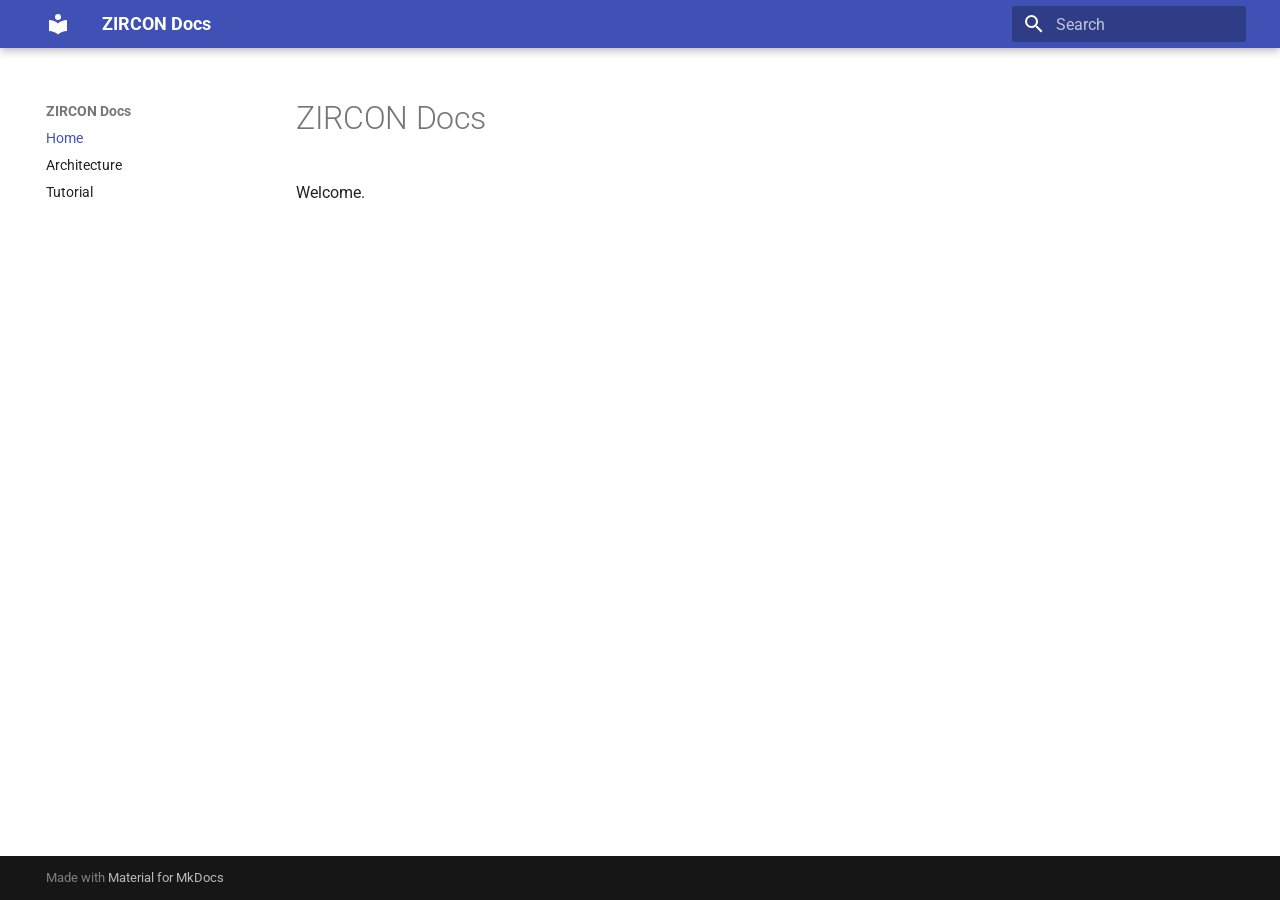
==== index.html @ 78c7e91b "deploy: 6b8c5efa39b333239bcdb4d33b41c1d42e926c21" ====
<!doctype html>
<html lang="en" class="no-js">
  <head>
    
      <meta charset="utf-8">
      <meta name="viewport" content="width=device-width,initial-scale=1">
      
      
      
      
      
        <link rel="next" href="architecture/">
      
      
      <link rel="icon" href="assets/images/favicon.png">
      <meta name="generator" content="mkdocs-1.6.1, mkdocs-material-9.6.23">
    
    
      
        <title>ZIRCON Docs</title>
      
    
    
      <link rel="stylesheet" href="assets/stylesheets/main.84d31ad4.min.css">
      
      


    
    
      
    
    
      
        
        
        <link rel="preconnect" href="https://fonts.gstatic.com" crossorigin>
        <link rel="stylesheet" href="https://fonts.googleapis.com/css?family=Roboto:300,300i,400,400i,700,700i%7CRoboto+Mono:400,400i,700,700i&display=fallback">
        <style>:root{--md-text-font:"Roboto";--md-code-font:"Roboto Mono"}</style>
      
    
    
    <script>__md_scope=new URL(".",location),__md_hash=e=>[...e].reduce(((e,_)=>(e<<5)-e+_.charCodeAt(0)),0),__md_get=(e,_=localStorage,t=__md_scope)=>JSON.parse(_.getItem(t.pathname+"."+e)),__md_set=(e,_,t=localStorage,a=__md_scope)=>{try{t.setItem(a.pathname+"."+e,JSON.stringify(_))}catch(e){}}</script>
    
      

    
    
    
  </head>
  
  
    <body dir="ltr">
  
    
    <input class="md-toggle" data-md-toggle="drawer" type="checkbox" id="__drawer" autocomplete="off">
    <input class="md-toggle" data-md-toggle="search" type="checkbox" id="__search" autocomplete="off">
    <label class="md-overlay" for="__drawer"></label>
    <div data-md-component="skip">
      
        
        <a href="#zircon-docs" class="md-skip">
          Skip to content
        </a>
      
    </div>
    <div data-md-component="announce">
      
    </div>
    
    
      

  

<header class="md-header md-header--shadow" data-md-component="header">
  <nav class="md-header__inner md-grid" aria-label="Header">
    <a href="." title="ZIRCON Docs" class="md-header__button md-logo" aria-label="ZIRCON Docs" data-md-component="logo">
      
  
  <svg xmlns="http://www.w3.org/2000/svg" viewBox="0 0 24 24"><path d="M12 8a3 3 0 0 0 3-3 3 3 0 0 0-3-3 3 3 0 0 0-3 3 3 3 0 0 0 3 3m0 3.54C9.64 9.35 6.5 8 3 8v11c3.5 0 6.64 1.35 9 3.54 2.36-2.19 5.5-3.54 9-3.54V8c-3.5 0-6.64 1.35-9 3.54"/></svg>

    </a>
    <label class="md-header__button md-icon" for="__drawer">
      
      <svg xmlns="http://www.w3.org/2000/svg" viewBox="0 0 24 24"><path d="M3 6h18v2H3zm0 5h18v2H3zm0 5h18v2H3z"/></svg>
    </label>
    <div class="md-header__title" data-md-component="header-title">
      <div class="md-header__ellipsis">
        <div class="md-header__topic">
          <span class="md-ellipsis">
            ZIRCON Docs
          </span>
        </div>
        <div class="md-header__topic" data-md-component="header-topic">
          <span class="md-ellipsis">
            
              Home
            
          </span>
        </div>
      </div>
    </div>
    
    
      <script>var palette=__md_get("__palette");if(palette&&palette.color){if("(prefers-color-scheme)"===palette.color.media){var media=matchMedia("(prefers-color-scheme: light)"),input=document.querySelector(media.matches?"[data-md-color-media='(prefers-color-scheme: light)']":"[data-md-color-media='(prefers-color-scheme: dark)']");palette.color.media=input.getAttribute("data-md-color-media"),palette.color.scheme=input.getAttribute("data-md-color-scheme"),palette.color.primary=input.getAttribute("data-md-color-primary"),palette.color.accent=input.getAttribute("data-md-color-accent")}for(var[key,value]of Object.entries(palette.color))document.body.setAttribute("data-md-color-"+key,value)}</script>
    
    
    
      
      
        <label class="md-header__button md-icon" for="__search">
          
          <svg xmlns="http://www.w3.org/2000/svg" viewBox="0 0 24 24"><path d="M9.5 3A6.5 6.5 0 0 1 16 9.5c0 1.61-.59 3.09-1.56 4.23l.27.27h.79l5 5-1.5 1.5-5-5v-.79l-.27-.27A6.52 6.52 0 0 1 9.5 16 6.5 6.5 0 0 1 3 9.5 6.5 6.5 0 0 1 9.5 3m0 2C7 5 5 7 5 9.5S7 14 9.5 14 14 12 14 9.5 12 5 9.5 5"/></svg>
        </label>
        <div class="md-search" data-md-component="search" role="dialog">
  <label class="md-search__overlay" for="__search"></label>
  <div class="md-search__inner" role="search">
    <form class="md-search__form" name="search">
      <input type="text" class="md-search__input" name="query" aria-label="Search" placeholder="Search" autocapitalize="off" autocorrect="off" autocomplete="off" spellcheck="false" data-md-component="search-query" required>
      <label class="md-search__icon md-icon" for="__search">
        
        <svg xmlns="http://www.w3.org/2000/svg" viewBox="0 0 24 24"><path d="M9.5 3A6.5 6.5 0 0 1 16 9.5c0 1.61-.59 3.09-1.56 4.23l.27.27h.79l5 5-1.5 1.5-5-5v-.79l-.27-.27A6.52 6.52 0 0 1 9.5 16 6.5 6.5 0 0 1 3 9.5 6.5 6.5 0 0 1 9.5 3m0 2C7 5 5 7 5 9.5S7 14 9.5 14 14 12 14 9.5 12 5 9.5 5"/></svg>
        
        <svg xmlns="http://www.w3.org/2000/svg" viewBox="0 0 24 24"><path d="M20 11v2H8l5.5 5.5-1.42 1.42L4.16 12l7.92-7.92L13.5 5.5 8 11z"/></svg>
      </label>
      <nav class="md-search__options" aria-label="Search">
        
        <button type="reset" class="md-search__icon md-icon" title="Clear" aria-label="Clear" tabindex="-1">
          
          <svg xmlns="http://www.w3.org/2000/svg" viewBox="0 0 24 24"><path d="M19 6.41 17.59 5 12 10.59 6.41 5 5 6.41 10.59 12 5 17.59 6.41 19 12 13.41 17.59 19 19 17.59 13.41 12z"/></svg>
        </button>
      </nav>
      
    </form>
    <div class="md-search__output">
      <div class="md-search__scrollwrap" tabindex="0" data-md-scrollfix>
        <div class="md-search-result" data-md-component="search-result">
          <div class="md-search-result__meta">
            Initializing search
          </div>
          <ol class="md-search-result__list" role="presentation"></ol>
        </div>
      </div>
    </div>
  </div>
</div>
      
    
    
  </nav>
  
</header>
    
    <div class="md-container" data-md-component="container">
      
      
        
          
        
      
      <main class="md-main" data-md-component="main">
        <div class="md-main__inner md-grid">
          
            
              
              <div class="md-sidebar md-sidebar--primary" data-md-component="sidebar" data-md-type="navigation" >
                <div class="md-sidebar__scrollwrap">
                  <div class="md-sidebar__inner">
                    



<nav class="md-nav md-nav--primary" aria-label="Navigation" data-md-level="0">
  <label class="md-nav__title" for="__drawer">
    <a href="." title="ZIRCON Docs" class="md-nav__button md-logo" aria-label="ZIRCON Docs" data-md-component="logo">
      
  
  <svg xmlns="http://www.w3.org/2000/svg" viewBox="0 0 24 24"><path d="M12 8a3 3 0 0 0 3-3 3 3 0 0 0-3-3 3 3 0 0 0-3 3 3 3 0 0 0 3 3m0 3.54C9.64 9.35 6.5 8 3 8v11c3.5 0 6.64 1.35 9 3.54 2.36-2.19 5.5-3.54 9-3.54V8c-3.5 0-6.64 1.35-9 3.54"/></svg>

    </a>
    ZIRCON Docs
  </label>
  
  <ul class="md-nav__list" data-md-scrollfix>
    
      
      
  
  
    
  
  
  
    <li class="md-nav__item md-nav__item--active">
      
      <input class="md-nav__toggle md-toggle" type="checkbox" id="__toc">
      
      
        
      
      
      <a href="." class="md-nav__link md-nav__link--active">
        
  
  
  <span class="md-ellipsis">
    Home
    
  </span>
  

      </a>
      
    </li>
  

    
      
      
  
  
  
  
    <li class="md-nav__item">
      <a href="architecture/" class="md-nav__link">
        
  
  
  <span class="md-ellipsis">
    Architecture
    
  </span>
  

      </a>
    </li>
  

    
      
      
  
  
  
  
    <li class="md-nav__item">
      <a href="tutorial/" class="md-nav__link">
        
  
  
  <span class="md-ellipsis">
    Tutorial
    
  </span>
  

      </a>
    </li>
  

    
  </ul>
</nav>
                  </div>
                </div>
              </div>
            
            
              
              <div class="md-sidebar md-sidebar--secondary" data-md-component="sidebar" data-md-type="toc" >
                <div class="md-sidebar__scrollwrap">
                  <div class="md-sidebar__inner">
                    

<nav class="md-nav md-nav--secondary" aria-label="Table of contents">
  
  
  
    
  
  
</nav>
                  </div>
                </div>
              </div>
            
          
          
            <div class="md-content" data-md-component="content">
              <article class="md-content__inner md-typeset">
                
                  



<h1 id="zircon-docs">ZIRCON Docs</h1>
<p>Welcome.</p>












                
              </article>
            </div>
          
          
<script>var target=document.getElementById(location.hash.slice(1));target&&target.name&&(target.checked=target.name.startsWith("__tabbed_"))</script>
        </div>
        
      </main>
      
        <footer class="md-footer">
  
  <div class="md-footer-meta md-typeset">
    <div class="md-footer-meta__inner md-grid">
      <div class="md-copyright">
  
  
    Made with
    <a href="https://squidfunk.github.io/mkdocs-material/" target="_blank" rel="noopener">
      Material for MkDocs
    </a>
  
</div>
      
    </div>
  </div>
</footer>
      
    </div>
    <div class="md-dialog" data-md-component="dialog">
      <div class="md-dialog__inner md-typeset"></div>
    </div>
    
    
    
      
      <script id="__config" type="application/json">{"base": ".", "features": [], "search": "assets/javascripts/workers/search.973d3a69.min.js", "tags": null, "translations": {"clipboard.copied": "Copied to clipboard", "clipboard.copy": "Copy to clipboard", "search.result.more.one": "1 more on this page", "search.result.more.other": "# more on this page", "search.result.none": "No matching documents", "search.result.one": "1 matching document", "search.result.other": "# matching documents", "search.result.placeholder": "Type to start searching", "search.result.term.missing": "Missing", "select.version": "Select version"}, "version": null}</script>
    
    
      <script src="assets/javascripts/bundle.f55a23d4.min.js"></script>
      
    
  </body>
</html>
---- assets/stylesheets/main.84d31ad4.min.css ----
@charset "UTF-8";html{-webkit-text-size-adjust:none;-moz-text-size-adjust:none;text-size-adjust:none;box-sizing:border-box}*,:after,:before{box-sizing:inherit}@media (prefers-reduced-motion){*,:after,:before{transition:none!important}}body{margin:0}a,button,input,label{-webkit-tap-highlight-color:transparent}a{color:inherit;text-decoration:none}hr{border:0;box-sizing:initial;display:block;height:.05rem;overflow:visible;padding:0}small{font-size:80%}sub,sup{line-height:1em}img{border-style:none}table{border-collapse:initial;border-spacing:0}td,th{font-weight:400;vertical-align:top}button{background:#0000;border:0;font-family:inherit;font-size:inherit;margin:0;padding:0}input{border:0;outline:none}:root{--md-primary-fg-color:#4051b5;--md-primary-fg-color--light:#5d6cc0;--md-primary-fg-color--dark:#303fa1;--md-primary-bg-color:#fff;--md-primary-bg-color--light:#ffffffb3;--md-accent-fg-color:#526cfe;--md-accent-fg-color--transparent:#526cfe1a;--md-accent-bg-color:#fff;--md-accent-bg-color--light:#ffffffb3}[data-md-color-scheme=default]{color-scheme:light}[data-md-color-scheme=default] img[src$="#gh-dark-mode-only"],[data-md-color-scheme=default] img[src$="#only-dark"]{display:none}:root,[data-md-color-scheme=default]{--md-hue:225deg;--md-default-fg-color:#000000de;--md-default-fg-color--light:#0000008a;--md-default-fg-color--lighter:#00000052;--md-default-fg-color--lightest:#00000012;--md-default-bg-color:#fff;--md-default-bg-color--light:#ffffffb3;--md-default-bg-color--lighter:#ffffff4d;--md-default-bg-color--lightest:#ffffff1f;--md-code-fg-color:#36464e;--md-code-bg-color:#f5f5f5;--md-code-hl-color:#4287ff;--md-code-hl-color--light:#4287ff1a;--md-code-hl-number-color:#d52a2a;--md-code-hl-special-color:#db1457;--md-code-hl-function-color:#a846b9;--md-code-hl-constant-color:#6e59d9;--md-code-hl-keyword-color:#3f6ec6;--md-code-hl-string-color:#1c7d4d;--md-code-hl-name-color:var(--md-code-fg-color);--md-code-hl-operator-color:var(--md-default-fg-color--light);--md-code-hl-punctuation-color:var(--md-default-fg-color--light);--md-code-hl-comment-color:var(--md-default-fg-color--light);--md-code-hl-generic-color:var(--md-default-fg-color--light);--md-code-hl-variable-color:var(--md-default-fg-color--light);--md-typeset-color:var(--md-default-fg-color);--md-typeset-a-color:var(--md-primary-fg-color);--md-typeset-del-color:#f5503d26;--md-typeset-ins-color:#0bd57026;--md-typeset-kbd-color:#fafafa;--md-typeset-kbd-accent-color:#fff;--md-typeset-kbd-border-color:#b8b8b8;--md-typeset-mark-color:#ffff0080;--md-typeset-table-color:#0000001f;--md-typeset-table-color--light:rgba(0,0,0,.035);--md-admonition-fg-color:var(--md-default-fg-color);--md-admonition-bg-color:var(--md-default-bg-color);--md-warning-fg-color:#000000de;--md-warning-bg-color:#ff9;--md-footer-fg-color:#fff;--md-footer-fg-color--light:#ffffffb3;--md-footer-fg-color--lighter:#ffffff73;--md-footer-bg-color:#000000de;--md-footer-bg-color--dark:#00000052;--md-shadow-z1:0 0.2rem 0.5rem #0000000d,0 0 0.05rem #0000001a;--md-shadow-z2:0 0.2rem 0.5rem #0000001a,0 0 0.05rem #00000040;--md-shadow-z3:0 0.2rem 0.5rem #0003,0 0 0.05rem #00000059}.md-icon svg{fill:currentcolor;display:block;height:1.2rem;width:1.2rem}body{-webkit-font-smoothing:antialiased;-moz-osx-font-smoothing:grayscale;--md-text-font-family:var(--md-text-font,_),-apple-system,BlinkMacSystemFont,Helvetica,Arial,sans-serif;--md-code-font-family:var(--md-code-font,_),SFMono-Regular,Consolas,Menlo,monospace}aside,body,input{font-feature-settings:"kern","liga";color:var(--md-typeset-color);font-family:var(--md-text-font-family)}code,kbd,pre{font-feature-settings:"kern";font-family:var(--md-code-font-family)}:root{--md-typeset-table-sort-icon:url('data:image/svg+xml;charset=utf-8,<svg xmlns="http://www.w3.org/2000/svg" viewBox="0 0 24 24"><path d="m18 21-4-4h3V7h-3l4-4 4 4h-3v10h3M2 19v-2h10v2M2 13v-2h7v2M2 7V5h4v2z"/></svg>');--md-typeset-table-sort-icon--asc:url('data:image/svg+xml;charset=utf-8,<svg xmlns="http://www.w3.org/2000/svg" viewBox="0 0 24 24"><path d="M19 17h3l-4 4-4-4h3V3h2M2 17h10v2H2M6 5v2H2V5m0 6h7v2H2z"/></svg>');--md-typeset-table-sort-icon--desc:url('data:image/svg+xml;charset=utf-8,<svg xmlns="http://www.w3.org/2000/svg" viewBox="0 0 24 24"><path d="M19 7h3l-4-4-4 4h3v14h2M2 17h10v2H2M6 5v2H2V5m0 6h7v2H2z"/></svg>')}.md-typeset{-webkit-print-color-adjust:exact;color-adjust:exact;font-size:.8rem;line-height:1.6;overflow-wrap:break-word}@media print{.md-typeset{font-size:.68rem}}.md-typeset blockquote,.md-typeset dl,.md-typeset figure,.md-typeset ol,.md-typeset pre,.md-typeset ul{margin-bottom:1em;margin-top:1em}.md-typeset h1{color:var(--md-default-fg-color--light);font-size:2em;line-height:1.3;margin:0 0 1.25em}.md-typeset h1,.md-typeset h2{font-weight:300;letter-spacing:-.01em}.md-typeset h2{font-size:1.5625em;line-height:1.4;margin:1.6em 0 .64em}.md-typeset h3{font-size:1.25em;font-weight:400;letter-spacing:-.01em;line-height:1.5;margin:1.6em 0 .8em}.md-typeset h2+h3{margin-top:.8em}.md-typeset h4{font-weight:700;letter-spacing:-.01em;margin:1em 0}.md-typeset h5,.md-typeset h6{color:var(--md-default-fg-color--light);font-size:.8em;font-weight:700;letter-spacing:-.01em;margin:1.25em 0}.md-typeset h5{text-transform:uppercase}.md-typeset h5 code{text-transform:none}.md-typeset hr{border-bottom:.05rem solid var(--md-default-fg-color--lightest);display:flow-root;margin:1.5em 0}.md-typeset a{color:var(--md-typeset-a-color);word-break:break-word}.md-typeset a,.md-typeset a:before{transition:color 125ms}.md-typeset a:focus,.md-typeset a:hover{color:var(--md-accent-fg-color)}.md-typeset a:focus code,.md-typeset a:hover code{background-color:var(--md-accent-fg-color--transparent)}.md-typeset a code{color:currentcolor;transition:background-color 125ms}.md-typeset a.focus-visible{outline-color:var(--md-accent-fg-color);outline-offset:.2rem}.md-typeset code,.md-typeset kbd,.md-typeset pre{color:var(--md-code-fg-color);direction:ltr;font-variant-ligatures:none}@media print{.md-typeset code,.md-typeset kbd,.md-typeset pre{white-space:pre-wrap}}.md-typeset code{background-color:var(--md-code-bg-color);border-radius:.1rem;-webkit-box-decoration-break:clone;box-decoration-break:clone;font-size:.85em;padding:0 .2941176471em;word-break:break-word}.md-typeset code:not(.focus-visible){-webkit-tap-highlight-color:transparent;outline:none}.md-typeset pre{display:flow-root;line-height:1.4;position:relative}.md-typeset pre>code{-webkit-box-decoration-break:slice;box-decoration-break:slice;box-shadow:none;display:block;margin:0;outline-color:var(--md-accent-fg-color);overflow:auto;padding:.7720588235em 1.1764705882em;scrollbar-color:var(--md-default-fg-color--lighter) #0000;scrollbar-width:thin;touch-action:auto;word-break:normal}.md-typeset pre>code:hover{scrollbar-color:var(--md-accent-fg-color) #0000}.md-typeset pre>code::-webkit-scrollbar{height:.2rem;width:.2rem}.md-typeset pre>code::-webkit-scrollbar-thumb{background-color:var(--md-default-fg-color--lighter)}.md-typeset pre>code::-webkit-scrollbar-thumb:hover{background-color:var(--md-accent-fg-color)}.md-typeset kbd{background-color:var(--md-typeset-kbd-color);border-radius:.1rem;box-shadow:0 .1rem 0 .05rem var(--md-typeset-kbd-border-color),0 .1rem 0 var(--md-typeset-kbd-border-color),0 -.1rem .2rem var(--md-typeset-kbd-accent-color) inset;color:var(--md-default-fg-color);display:inline-block;font-size:.75em;padding:0 .6666666667em;vertical-align:text-top;word-break:break-word}.md-typeset mark{background-color:var(--md-typeset-mark-color);-webkit-box-decoration-break:clone;box-decoration-break:clone;color:inherit;word-break:break-word}.md-typeset abbr{border-bottom:.05rem dotted var(--md-default-fg-color--light);cursor:help;text-decoration:none}.md-typeset small{opacity:.75}[dir=ltr] .md-typeset sub,[dir=ltr] .md-typeset sup{margin-left:.078125em}[dir=rtl] .md-typeset sub,[dir=rtl] .md-typeset sup{margin-right:.078125em}[dir=ltr] .md-typeset blockquote{padding-left:.6rem}[dir=rtl] .md-typeset blockquote{padding-right:.6rem}[dir=ltr] .md-typeset blockquote{border-left:.2rem solid var(--md-default-fg-color--lighter)}[dir=rtl] .md-typeset blockquote{border-right:.2rem solid var(--md-default-fg-color--lighter)}.md-typeset blockquote{color:var(--md-default-fg-color--light);margin-left:0;margin-right:0}.md-typeset ul{list-style-type:disc}.md-typeset ul[type]{list-style-type:revert-layer}[dir=ltr] .md-typeset ol,[dir=ltr] .md-typeset ul{margin-left:.625em}[dir=rtl] .md-typeset ol,[dir=rtl] .md-typeset ul{margin-right:.625em}.md-typeset ol,.md-typeset ul{padding:0}.md-typeset ol:not([hidden]),.md-typeset ul:not([hidden]){display:flow-root}.md-typeset ol ol,.md-typeset ul ol{list-style-type:lower-alpha}.md-typeset ol ol ol,.md-typeset ul ol ol{list-style-type:lower-roman}.md-typeset ol ol ol ol,.md-typeset ul ol ol ol{list-style-type:upper-alpha}.md-typeset ol ol ol ol ol,.md-typeset ul ol ol ol ol{list-style-type:upper-roman}.md-typeset ol[type],.md-typeset ul[type]{list-style-type:revert-layer}[dir=ltr] .md-typeset ol li,[dir=ltr] .md-typeset ul li{margin-left:1.25em}[dir=rtl] .md-typeset ol li,[dir=rtl] .md-typeset ul li{margin-right:1.25em}.md-typeset ol li,.md-typeset ul li{margin-bottom:.5em}.md-typeset ol li blockquote,.md-typeset ol li p,.md-typeset ul li blockquote,.md-typeset ul li p{margin:.5em 0}.md-typeset ol li:last-child,.md-typeset ul li:last-child{margin-bottom:0}[dir=ltr] .md-typeset ol li ol,[dir=ltr] .md-typeset ol li ul,[dir=ltr] .md-typeset ul li ol,[dir=ltr] .md-typeset ul li ul{margin-left:.625em}[dir=rtl] .md-typeset ol li ol,[dir=rtl] .md-typeset ol li ul,[dir=rtl] .md-typeset ul li ol,[dir=rtl] .md-typeset ul li ul{margin-right:.625em}.md-typeset ol li ol,.md-typeset ol li ul,.md-typeset ul li ol,.md-typeset ul li ul{margin-bottom:.5em;margin-top:.5em}[dir=ltr] .md-typeset dd{margin-left:1.875em}[dir=rtl] .md-typeset dd{margin-right:1.875em}.md-typeset dd{margin-bottom:1.5em;margin-top:1em}.md-typeset img,.md-typeset svg,.md-typeset video{height:auto;max-width:100%}.md-typeset img[align=left]{margin:1em 1em 1em 0}.md-typeset img[align=right]{margin:1em 0 1em 1em}.md-typeset img[align]:only-child{margin-top:0}.md-typeset figure{display:flow-root;margin:1em auto;max-width:100%;text-align:center;width:fit-content}.md-typeset figure img{display:block;margin:0 auto}.md-typeset figcaption{font-style:italic;margin:1em auto;max-width:24rem}.md-typeset iframe{max-width:100%}.md-typeset table:not([class]){background-color:var(--md-default-bg-color);border:.05rem solid var(--md-typeset-table-color);border-radius:.1rem;display:inline-block;font-size:.64rem;max-width:100%;overflow:auto;touch-action:auto}@media print{.md-typeset table:not([class]){display:table}}.md-typeset table:not([class])+*{margin-top:1.5em}.md-typeset table:not([class]) td>:first-child,.md-typeset table:not([class]) th>:first-child{margin-top:0}.md-typeset table:not([class]) td>:last-child,.md-typeset table:not([class]) th>:last-child{margin-bottom:0}.md-typeset table:not([class]) td:not([align]),.md-typeset table:not([class]) th:not([align]){text-align:left}[dir=rtl] .md-typeset table:not([class]) td:not([align]),[dir=rtl] .md-typeset table:not([class]) th:not([align]){text-align:right}.md-typeset table:not([class]) th{font-weight:700;min-width:5rem;padding:.9375em 1.25em;vertical-align:top}.md-typeset table:not([class]) td{border-top:.05rem solid var(--md-typeset-table-color);padding:.9375em 1.25em;vertical-align:top}.md-typeset table:not([class]) tbody tr{transition:background-color 125ms}.md-typeset table:not([class]) tbody tr:hover{background-color:var(--md-typeset-table-color--light);box-shadow:0 .05rem 0 var(--md-default-bg-color) inset}.md-typeset table:not([class]) a{word-break:normal}.md-typeset table th[role=columnheader]{cursor:pointer}[dir=ltr] .md-typeset table th[role=columnheader]:after{margin-left:.5em}[dir=rtl] .md-typeset table th[role=columnheader]:after{margin-right:.5em}.md-typeset table th[role=columnheader]:after{content:"";display:inline-block;height:1.2em;-webkit-mask-image:var(--md-typeset-table-sort-icon);mask-image:var(--md-typeset-table-sort-icon);-webkit-mask-repeat:no-repeat;mask-repeat:no-repeat;-webkit-mask-size:contain;mask-size:contain;transition:background-color 125ms;vertical-align:text-bottom;width:1.2em}.md-typeset table th[role=columnheader]:hover:after{background-color:var(--md-default-fg-color--lighter)}.md-typeset table th[role=columnheader][aria-sort=ascending]:after{background-color:var(--md-default-fg-color--light);-webkit-mask-image:var(--md-typeset-table-sort-icon--asc);mask-image:var(--md-typeset-table-sort-icon--asc)}.md-typeset table th[role=columnheader][aria-sort=descending]:after{background-color:var(--md-default-fg-color--light);-webkit-mask-image:var(--md-typeset-table-sort-icon--desc);mask-image:var(--md-typeset-table-sort-icon--desc)}.md-typeset__scrollwrap{margin:1em -.8rem;overflow-x:auto;touch-action:auto}.md-typeset__table{display:inline-block;margin-bottom:.5em;padding:0 .8rem}@media print{.md-typeset__table{display:block}}html .md-typeset__table table{display:table;margin:0;overflow:hidden;width:100%}@media screen and (max-width:44.984375em){.md-content__inner>pre{margin:1em -.8rem}.md-content__inner>pre code{border-radius:0}}.md-typeset .md-author{border-radius:100%;display:block;flex-shrink:0;height:1.6rem;overflow:hidden;position:relative;transition:color 125ms,transform 125ms;width:1.6rem}.md-typeset .md-author img{display:block}.md-typeset .md-author--more{background:var(--md-default-fg-color--lightest);color:var(--md-default-fg-color--lighter);font-size:.6rem;font-weight:700;line-height:1.6rem;text-align:center}.md-typeset .md-author--long{height:2.4rem;width:2.4rem}.md-typeset a.md-author{transform:scale(1)}.md-typeset a.md-author img{border-radius:100%;filter:grayscale(100%) opacity(75%);transition:filter 125ms}.md-typeset a.md-author:focus,.md-typeset a.md-author:hover{transform:scale(1.1);z-index:1}.md-typeset a.md-author:focus img,.md-typeset a.md-author:hover img{filter:grayscale(0)}.md-banner{background-color:var(--md-footer-bg-color);color:var(--md-footer-fg-color);overflow:auto}@media print{.md-banner{display:none}}.md-banner--warning{background-color:var(--md-warning-bg-color);color:var(--md-warning-fg-color)}.md-banner__inner{font-size:.7rem;margin:.6rem auto;padding:0 .8rem}[dir=ltr] .md-banner__button{float:right}[dir=rtl] .md-banner__button{float:left}.md-banner__button{color:inherit;cursor:pointer;transition:opacity .25s}.no-js .md-banner__button{display:none}.md-banner__button:hover{opacity:.7}html{font-size:125%;height:100%;overflow-x:hidden}@media screen and (min-width:100em){html{font-size:137.5%}}@media screen and (min-width:125em){html{font-size:150%}}body{background-color:var(--md-default-bg-color);display:flex;flex-direction:column;font-size:.5rem;min-height:100%;position:relative;width:100%}@media print{body{display:block}}@media screen and (max-width:59.984375em){body[data-md-scrolllock]{position:fixed}}.md-grid{margin-left:auto;margin-right:auto;max-width:61rem}.md-container{display:flex;flex-direction:column;flex-grow:1}@media print{.md-container{display:block}}.md-main{flex-grow:1}.md-main__inner{display:flex;height:100%;margin-top:1.5rem}.md-ellipsis{overflow:hidden;text-overflow:ellipsis}.md-toggle{display:none}.md-option{height:0;opacity:0;position:absolute;width:0}.md-option:checked+label:not([hidden]){display:block}.md-option.focus-visible+label{outline-color:var(--md-accent-fg-color);outline-style:auto}.md-skip{background-color:var(--md-default-fg-color);border-radius:.1rem;color:var(--md-default-bg-color);font-size:.64rem;margin:.5rem;opacity:0;outline-color:var(--md-accent-fg-color);padding:.3rem .5rem;position:fixed;transform:translateY(.4rem);z-index:-1}.md-skip:focus{opacity:1;transform:translateY(0);transition:transform .25s cubic-bezier(.4,0,.2,1),opacity 175ms 75ms;z-index:10}@page{margin:25mm}:root{--md-clipboard-icon:url('data:image/svg+xml;charset=utf-8,<svg xmlns="http://www.w3.org/2000/svg" viewBox="0 0 24 24"><path d="M19 21H8V7h11m0-2H8a2 2 0 0 0-2 2v14a2 2 0 0 0 2 2h11a2 2 0 0 0 2-2V7a2 2 0 0 0-2-2m-3-4H4a2 2 0 0 0-2 2v14h2V3h12z"/></svg>')}.md-clipboard{border-radius:.1rem;color:var(--md-default-fg-color--lightest);cursor:pointer;height:1.5em;outline-color:var(--md-accent-fg-color);outline-offset:.1rem;position:absolute;right:.5em;top:.5em;transition:color .25s;width:1.5em;z-index:1}@media print{.md-clipboard{display:none}}.md-clipboard:not(.focus-visible){-webkit-tap-highlight-color:transparent;outline:none}:hover>.md-clipboard{color:var(--md-default-fg-color--light)}.md-clipboard:focus,.md-clipboard:hover{color:var(--md-accent-fg-color)}.md-clipboard:after{background-color:currentcolor;content:"";display:block;height:1.125em;margin:0 auto;-webkit-mask-image:var(--md-clipboard-icon);mask-image:var(--md-clipboard-icon);-webkit-mask-position:center;mask-position:center;-webkit-mask-repeat:no-repeat;mask-repeat:no-repeat;-webkit-mask-size:contain;mask-size:contain;width:1.125em}.md-clipboard--inline{cursor:pointer}.md-clipboard--inline code{transition:color .25s,background-color .25s}.md-clipboard--inline:focus code,.md-clipboard--inline:hover code{background-color:var(--md-accent-fg-color--transparent);color:var(--md-accent-fg-color)}.md-typeset .md-code__content{display:grid}@keyframes consent{0%{opacity:0;transform:translateY(100%)}to{opacity:1;transform:translateY(0)}}@keyframes overlay{0%{opacity:0}to{opacity:1}}.md-consent__overlay{animation:overlay .25s both;-webkit-backdrop-filter:blur(.1rem);backdrop-filter:blur(.1rem);background-color:#0000008a;height:100%;opacity:1;position:fixed;top:0;width:100%;z-index:5}.md-consent__inner{animation:consent .5s cubic-bezier(.1,.7,.1,1) both;background-color:var(--md-default-bg-color);border:0;border-radius:.1rem;bottom:0;box-shadow:0 0 .2rem #0000001a,0 .2rem .4rem #0003;max-height:100%;overflow:auto;padding:0;position:fixed;width:100%;z-index:5}.md-consent__form{padding:.8rem}.md-consent__settings{display:none;margin:1em 0}input:checked+.md-consent__settings{display:block}.md-consent__controls{margin-bottom:.8rem}.md-typeset .md-consent__controls .md-button{display:inline}@media screen and (max-width:44.984375em){.md-typeset .md-consent__controls .md-button{display:block;margin-top:.4rem;text-align:center;width:100%}}.md-consent label{cursor:pointer}.md-content{flex-grow:1;min-width:0}.md-content__inner{margin:0 .8rem 1.2rem;padding-top:.6rem}@media screen and (min-width:76.25em){[dir=ltr] .md-sidebar--primary:not([hidden])~.md-content>.md-content__inner{margin-left:1.2rem}[dir=ltr] .md-sidebar--secondary:not([hidden])~.md-content>.md-content__inner,[dir=rtl] .md-sidebar--primary:not([hidden])~.md-content>.md-content__inner{margin-right:1.2rem}[dir=rtl] .md-sidebar--secondary:not([hidden])~.md-content>.md-content__inner{margin-left:1.2rem}}.md-content__inner:before{content:"";display:block;height:.4rem}.md-content__inner>:last-child{margin-bottom:0}[dir=ltr] .md-content__button{float:right}[dir=rtl] .md-content__button{float:left}[dir=ltr] .md-content__button{margin-left:.4rem}[dir=rtl] .md-content__button{margin-right:.4rem}.md-content__button{margin:.4rem 0;padding:0}@media print{.md-content__button{display:none}}.md-typeset .md-content__button{color:var(--md-default-fg-color--lighter)}.md-content__button svg{display:inline;vertical-align:top}[dir=rtl] .md-content__button svg{transform:scaleX(-1)}[dir=ltr] .md-dialog{right:.8rem}[dir=rtl] .md-dialog{left:.8rem}.md-dialog{background-color:var(--md-default-fg-color);border-radius:.1rem;bottom:.8rem;box-shadow:var(--md-shadow-z3);min-width:11.1rem;opacity:0;padding:.4rem .6rem;pointer-events:none;position:fixed;transform:translateY(100%);transition:transform 0ms .4s,opacity .4s;z-index:4}@media print{.md-dialog{display:none}}.md-dialog--active{opacity:1;pointer-events:auto;transform:translateY(0);transition:transform .4s cubic-bezier(.075,.85,.175,1),opacity .4s}.md-dialog__inner{color:var(--md-default-bg-color);font-size:.7rem}.md-feedback{margin:2em 0 1em;text-align:center}.md-feedback fieldset{border:none;margin:0;padding:0}.md-feedback__title{font-weight:700;margin:1em auto}.md-feedback__inner{position:relative}.md-feedback__list{display:flex;flex-wrap:wrap;place-content:baseline center;position:relative}.md-feedback__list:hover .md-icon:not(:disabled){color:var(--md-default-fg-color--lighter)}:disabled .md-feedback__list{min-height:1.8rem}.md-feedback__icon{color:var(--md-default-fg-color--light);cursor:pointer;flex-shrink:0;margin:0 .1rem;transition:color 125ms}.md-feedback__icon:not(:disabled).md-icon:hover{color:var(--md-accent-fg-color)}.md-feedback__icon:disabled{color:var(--md-default-fg-color--lightest);pointer-events:none}.md-feedback__note{opacity:0;position:relative;transform:translateY(.4rem);transition:transform .4s cubic-bezier(.1,.7,.1,1),opacity .15s}.md-feedback__note>*{margin:0 auto;max-width:16rem}:disabled .md-feedback__note{opacity:1;transform:translateY(0)}@media print{.md-feedback{display:none}}.md-footer{background-color:var(--md-footer-bg-color);color:var(--md-footer-fg-color)}@media print{.md-footer{display:none}}.md-footer__inner{justify-content:space-between;overflow:auto;padding:.2rem}.md-footer__inner:not([hidden]){display:flex}.md-footer__link{align-items:end;display:flex;flex-grow:0.01;margin-bottom:.4rem;margin-top:1rem;max-width:100%;outline-color:var(--md-accent-fg-color);overflow:hidden;transition:opacity .25s}.md-footer__link:focus,.md-footer__link:hover{opacity:.7}[dir=rtl] .md-footer__link svg{transform:scaleX(-1)}@media screen and (max-width:44.984375em){.md-footer__link--prev{flex-shrink:0}.md-footer__link--prev .md-footer__title{display:none}}[dir=ltr] .md-footer__link--next{margin-left:auto}[dir=rtl] .md-footer__link--next{margin-right:auto}.md-footer__link--next{text-align:right}[dir=rtl] .md-footer__link--next{text-align:left}.md-footer__title{flex-grow:1;font-size:.9rem;margin-bottom:.7rem;max-width:calc(100% - 2.4rem);padding:0 1rem;white-space:nowrap}.md-footer__button{margin:.2rem;padding:.4rem}.md-footer__direction{font-size:.64rem;opacity:.7}.md-footer-meta{background-color:var(--md-footer-bg-color--dark)}.md-footer-meta__inner{display:flex;flex-wrap:wrap;justify-content:space-between;padding:.2rem}html .md-footer-meta.md-typeset a{color:var(--md-footer-fg-color--light)}html .md-footer-meta.md-typeset a:focus,html .md-footer-meta.md-typeset a:hover{color:var(--md-footer-fg-color)}.md-copyright{color:var(--md-footer-fg-color--lighter);font-size:.64rem;margin:auto .6rem;padding:.4rem 0;width:100%}@media screen and (min-width:45em){.md-copyright{width:auto}}.md-copyright__highlight{color:var(--md-footer-fg-color--light)}.md-social{display:inline-flex;gap:.2rem;margin:0 .4rem;padding:.2rem 0 .6rem}@media screen and (min-width:45em){.md-social{padding:.6rem 0}}.md-social__link{display:inline-block;height:1.6rem;text-align:center;width:1.6rem}.md-social__link:before{line-height:1.9}.md-social__link svg{fill:currentcolor;max-height:.8rem;vertical-align:-25%}.md-typeset .md-button{border:.1rem solid;border-radius:.1rem;color:var(--md-primary-fg-color);cursor:pointer;display:inline-block;font-weight:700;padding:.625em 2em;transition:color 125ms,background-color 125ms,border-color 125ms}.md-typeset .md-button--primary{background-color:var(--md-primary-fg-color);border-color:var(--md-primary-fg-color);color:var(--md-primary-bg-color)}.md-typeset .md-button:focus,.md-typeset .md-button:hover{background-color:var(--md-accent-fg-color);border-color:var(--md-accent-fg-color);color:var(--md-accent-bg-color)}[dir=ltr] .md-typeset .md-input{border-top-left-radius:.1rem}[dir=ltr] .md-typeset .md-input,[dir=rtl] .md-typeset .md-input{border-top-right-radius:.1rem}[dir=rtl] .md-typeset .md-input{border-top-left-radius:.1rem}.md-typeset .md-input{border-bottom:.1rem solid var(--md-default-fg-color--lighter);box-shadow:var(--md-shadow-z1);font-size:.8rem;height:1.8rem;padding:0 .6rem;transition:border .25s,box-shadow .25s}.md-typeset .md-input:focus,.md-typeset .md-input:hover{border-bottom-color:var(--md-accent-fg-color);box-shadow:var(--md-shadow-z2)}.md-typeset .md-input--stretch{width:100%}.md-header{background-color:var(--md-primary-fg-color);box-shadow:0 0 .2rem #0000,0 .2rem .4rem #0000;color:var(--md-primary-bg-color);display:block;left:0;position:sticky;right:0;top:0;z-index:4}@media print{.md-header{display:none}}.md-header[hidden]{transform:translateY(-100%);transition:transform .25s cubic-bezier(.8,0,.6,1),box-shadow .25s}.md-header--shadow{box-shadow:0 0 .2rem #0000001a,0 .2rem .4rem #0003;transition:transform .25s cubic-bezier(.1,.7,.1,1),box-shadow .25s}.md-header__inner{align-items:center;display:flex;padding:0 .2rem}.md-header__button{color:currentcolor;cursor:pointer;margin:.2rem;outline-color:var(--md-accent-fg-color);padding:.4rem;position:relative;transition:opacity .25s;vertical-align:middle;z-index:1}.md-header__button:hover{opacity:.7}.md-header__button:not([hidden]){display:inline-block}.md-header__button:not(.focus-visible){-webkit-tap-highlight-color:transparent;outline:none}.md-header__button.md-logo{margin:.2rem;padding:.4rem}@media screen and (max-width:76.234375em){.md-header__button.md-logo{display:none}}.md-header__button.md-logo img,.md-header__button.md-logo svg{fill:currentcolor;display:block;height:1.2rem;width:auto}@media screen and (min-width:60em){.md-header__button[for=__search]{display:none}}.no-js .md-header__button[for=__search]{display:none}[dir=rtl] .md-header__button[for=__search] svg{transform:scaleX(-1)}@media screen and (min-width:76.25em){.md-header__button[for=__drawer]{display:none}}.md-header__topic{display:flex;max-width:100%;position:absolute;transition:transform .4s cubic-bezier(.1,.7,.1,1),opacity .15s;white-space:nowrap}.md-header__topic+.md-header__topic{opacity:0;pointer-events:none;transform:translateX(1.25rem);transition:transform .4s cubic-bezier(1,.7,.1,.1),opacity .15s;z-index:-1}[dir=rtl] .md-header__topic+.md-header__topic{transform:translateX(-1.25rem)}.md-header__topic:first-child{font-weight:700}[dir=ltr] .md-header__title{margin-left:1rem;margin-right:.4rem}[dir=rtl] .md-header__title{margin-left:.4rem;margin-right:1rem}.md-header__title{flex-grow:1;font-size:.9rem;height:2.4rem;line-height:2.4rem}.md-header__title--active .md-header__topic{opacity:0;pointer-events:none;transform:translateX(-1.25rem);transition:transform .4s cubic-bezier(1,.7,.1,.1),opacity .15s;z-index:-1}[dir=rtl] .md-header__title--active .md-header__topic{transform:translateX(1.25rem)}.md-header__title--active .md-header__topic+.md-header__topic{opacity:1;pointer-events:auto;transform:translateX(0);transition:transform .4s cubic-bezier(.1,.7,.1,1),opacity .15s;z-index:0}.md-header__title>.md-header__ellipsis{height:100%;position:relative;width:100%}.md-header__option{display:flex;flex-shrink:0;max-width:100%;transition:max-width 0ms .25s,opacity .25s .25s;white-space:nowrap}[data-md-toggle=search]:checked~.md-header .md-header__option{max-width:0;opacity:0;transition:max-width 0ms,opacity 0ms}.md-header__option>input{bottom:0}.md-header__source{display:none}@media screen and (min-width:60em){[dir=ltr] .md-header__source{margin-left:1rem}[dir=rtl] .md-header__source{margin-right:1rem}.md-header__source{display:block;max-width:11.7rem;width:11.7rem}}@media screen and (min-width:76.25em){[dir=ltr] .md-header__source{margin-left:1.4rem}[dir=rtl] .md-header__source{margin-right:1.4rem}}.md-meta{color:var(--md-default-fg-color--light);font-size:.7rem;line-height:1.3}.md-meta__list{display:inline-flex;flex-wrap:wrap;list-style:none;margin:0;padding:0}.md-meta__item:not(:last-child):after{content:"·";margin-left:.2rem;margin-right:.2rem}.md-meta__link{color:var(--md-typeset-a-color)}.md-meta__link:focus,.md-meta__link:hover{color:var(--md-accent-fg-color)}.md-draft{background-color:#ff1744;border-radius:.125em;color:#fff;display:inline-block;font-weight:700;padding-left:.5714285714em;padding-right:.5714285714em}:root{--md-nav-icon--prev:url('data:image/svg+xml;charset=utf-8,<svg xmlns="http://www.w3.org/2000/svg" viewBox="0 0 24 24"><path d="M20 11v2H8l5.5 5.5-1.42 1.42L4.16 12l7.92-7.92L13.5 5.5 8 11z"/></svg>');--md-nav-icon--next:url('data:image/svg+xml;charset=utf-8,<svg xmlns="http://www.w3.org/2000/svg" viewBox="0 0 24 24"><path d="M8.59 16.58 13.17 12 8.59 7.41 10 6l6 6-6 6z"/></svg>');--md-toc-icon:url('data:image/svg+xml;charset=utf-8,<svg xmlns="http://www.w3.org/2000/svg" viewBox="0 0 24 24"><path d="M3 9h14V7H3zm0 4h14v-2H3zm0 4h14v-2H3zm16 0h2v-2h-2zm0-10v2h2V7zm0 6h2v-2h-2z"/></svg>')}.md-nav{font-size:.7rem;line-height:1.3}.md-nav__title{color:var(--md-default-fg-color--light);display:block;font-weight:700;overflow:hidden;padding:0 .6rem;text-overflow:ellipsis}.md-nav__title .md-nav__button{display:none}.md-nav__title .md-nav__button img{height:100%;width:auto}.md-nav__title .md-nav__button.md-logo img,.md-nav__title .md-nav__button.md-logo svg{fill:currentcolor;display:block;height:2.4rem;max-width:100%;object-fit:contain;width:auto}.md-nav__list{list-style:none;margin:0;padding:0}.md-nav__link{align-items:flex-start;display:flex;gap:.4rem;margin-top:.625em;scroll-snap-align:start;transition:color 125ms}.md-nav__link--passed{color:var(--md-default-fg-color--light)}.md-nav__item .md-nav__link--active,.md-nav__item .md-nav__link--active code{color:var(--md-typeset-a-color)}.md-nav__link .md-ellipsis{position:relative}[dir=ltr] .md-nav__link .md-icon:last-child{margin-left:auto}[dir=rtl] .md-nav__link .md-icon:last-child{margin-right:auto}.md-nav__link svg{fill:currentcolor;flex-shrink:0;height:1.3em;position:relative}.md-nav__link[for]:focus,.md-nav__link[for]:hover,.md-nav__link[href]:focus,.md-nav__link[href]:hover{color:var(--md-accent-fg-color);cursor:pointer}.md-nav__link.focus-visible{outline-color:var(--md-accent-fg-color);outline-offset:.2rem}.md-nav--primary .md-nav__link[for=__toc]{display:none}.md-nav--primary .md-nav__link[for=__toc] .md-icon:after{background-color:currentcolor;display:block;height:100%;-webkit-mask-image:var(--md-toc-icon);mask-image:var(--md-toc-icon);width:100%}.md-nav--primary .md-nav__link[for=__toc]~.md-nav{display:none}.md-nav__container>.md-nav__link{margin-top:0}.md-nav__container>.md-nav__link:first-child{flex-grow:1;min-width:0}.md-nav__icon{flex-shrink:0}.md-nav__source{display:none}@media screen and (max-width:76.234375em){.md-nav--primary,.md-nav--primary .md-nav{background-color:var(--md-default-bg-color);display:flex;flex-direction:column;height:100%;left:0;position:absolute;right:0;top:0;z-index:1}.md-nav--primary .md-nav__item,.md-nav--primary .md-nav__title{font-size:.8rem;line-height:1.5}.md-nav--primary .md-nav__title{background-color:var(--md-default-fg-color--lightest);color:var(--md-default-fg-color--light);cursor:pointer;height:5.6rem;line-height:2.4rem;padding:3rem .8rem .2rem;position:relative;white-space:nowrap}[dir=ltr] .md-nav--primary .md-nav__title .md-nav__icon{left:.4rem}[dir=rtl] .md-nav--primary .md-nav__title .md-nav__icon{right:.4rem}.md-nav--primary .md-nav__title .md-nav__icon{display:block;height:1.2rem;margin:.2rem;position:absolute;top:.4rem;width:1.2rem}.md-nav--primary .md-nav__title .md-nav__icon:after{background-color:currentcolor;content:"";display:block;height:100%;-webkit-mask-image:var(--md-nav-icon--prev);mask-image:var(--md-nav-icon--prev);-webkit-mask-position:center;mask-position:center;-webkit-mask-repeat:no-repeat;mask-repeat:no-repeat;-webkit-mask-size:contain;mask-size:contain;width:100%}.md-nav--primary .md-nav__title~.md-nav__list{background-color:var(--md-default-bg-color);box-shadow:0 .05rem 0 var(--md-default-fg-color--lightest) inset;overflow-y:auto;scroll-snap-type:y mandatory;touch-action:pan-y}.md-nav--primary .md-nav__title~.md-nav__list>:first-child{border-top:0}.md-nav--primary .md-nav__title[for=__drawer]{background-color:var(--md-primary-fg-color);color:var(--md-primary-bg-color);font-weight:700}.md-nav--primary .md-nav__title .md-logo{display:block;left:.2rem;margin:.2rem;padding:.4rem;position:absolute;right:.2rem;top:.2rem}.md-nav--primary .md-nav__list{flex:1}.md-nav--primary .md-nav__item{border-top:.05rem solid var(--md-default-fg-color--lightest)}.md-nav--primary .md-nav__item--active>.md-nav__link{color:var(--md-typeset-a-color)}.md-nav--primary .md-nav__item--active>.md-nav__link:focus,.md-nav--primary .md-nav__item--active>.md-nav__link:hover{color:var(--md-accent-fg-color)}.md-nav--primary .md-nav__link{margin-top:0;padding:.6rem .8rem}.md-nav--primary .md-nav__link svg{margin-top:.1em}.md-nav--primary .md-nav__link>.md-nav__link{padding:0}[dir=ltr] .md-nav--primary .md-nav__link .md-nav__icon{margin-right:-.2rem}[dir=rtl] .md-nav--primary .md-nav__link .md-nav__icon{margin-left:-.2rem}.md-nav--primary .md-nav__link .md-nav__icon{font-size:1.2rem;height:1.2rem;width:1.2rem}.md-nav--primary .md-nav__link .md-nav__icon:after{background-color:currentcolor;content:"";display:block;height:100%;-webkit-mask-image:var(--md-nav-icon--next);mask-image:var(--md-nav-icon--next);-webkit-mask-position:center;mask-position:center;-webkit-mask-repeat:no-repeat;mask-repeat:no-repeat;-webkit-mask-size:contain;mask-size:contain;width:100%}[dir=rtl] .md-nav--primary .md-nav__icon:after{transform:scale(-1)}.md-nav--primary .md-nav--secondary .md-nav{background-color:initial;position:static}[dir=ltr] .md-nav--primary .md-nav--secondary .md-nav .md-nav__link{padding-left:1.4rem}[dir=rtl] .md-nav--primary .md-nav--secondary .md-nav .md-nav__link{padding-right:1.4rem}[dir=ltr] .md-nav--primary .md-nav--secondary .md-nav .md-nav .md-nav__link{padding-left:2rem}[dir=rtl] .md-nav--primary .md-nav--secondary .md-nav .md-nav .md-nav__link{padding-right:2rem}[dir=ltr] .md-nav--primary .md-nav--secondary .md-nav .md-nav .md-nav .md-nav__link{padding-left:2.6rem}[dir=rtl] .md-nav--primary .md-nav--secondary .md-nav .md-nav .md-nav .md-nav__link{padding-right:2.6rem}[dir=ltr] .md-nav--primary .md-nav--secondary .md-nav .md-nav .md-nav .md-nav .md-nav__link{padding-left:3.2rem}[dir=rtl] .md-nav--primary .md-nav--secondary .md-nav .md-nav .md-nav .md-nav .md-nav__link{padding-right:3.2rem}.md-nav--secondary{background-color:initial}.md-nav__toggle~.md-nav{display:flex;opacity:0;transform:translateX(100%);transition:transform .25s cubic-bezier(.8,0,.6,1),opacity 125ms 50ms}[dir=rtl] .md-nav__toggle~.md-nav{transform:translateX(-100%)}.md-nav__toggle:checked~.md-nav{opacity:1;transform:translateX(0);transition:transform .25s cubic-bezier(.4,0,.2,1),opacity 125ms 125ms}.md-nav__toggle:checked~.md-nav>.md-nav__list{-webkit-backface-visibility:hidden;backface-visibility:hidden}}@media screen and (max-width:59.984375em){.md-nav--primary .md-nav__link[for=__toc]{display:flex}.md-nav--primary .md-nav__link[for=__toc] .md-icon:after{content:""}.md-nav--primary .md-nav__link[for=__toc]+.md-nav__link{display:none}.md-nav--primary .md-nav__link[for=__toc]~.md-nav{display:flex}.md-nav__source{background-color:var(--md-primary-fg-color--dark);color:var(--md-primary-bg-color);display:block;padding:0 .2rem}}@media screen and (min-width:60em) and (max-width:76.234375em){.md-nav--integrated .md-nav__link[for=__toc]{display:flex}.md-nav--integrated .md-nav__link[for=__toc] .md-icon:after{content:""}.md-nav--integrated .md-nav__link[for=__toc]+.md-nav__link{display:none}.md-nav--integrated .md-nav__link[for=__toc]~.md-nav{display:flex}}@media screen and (min-width:60em){.md-nav{margin-bottom:-.4rem}.md-nav--secondary .md-nav__title{background:var(--md-default-bg-color);box-shadow:0 0 .4rem .4rem var(--md-default-bg-color);position:sticky;top:0;z-index:1}.md-nav--secondary .md-nav__title[for=__toc]{scroll-snap-align:start}.md-nav--secondary .md-nav__title .md-nav__icon{display:none}[dir=ltr] .md-nav--secondary .md-nav__list{padding-left:.6rem}[dir=rtl] .md-nav--secondary .md-nav__list{padding-right:.6rem}.md-nav--secondary .md-nav__list{padding-bottom:.4rem}[dir=ltr] .md-nav--secondary .md-nav__item>.md-nav__link{margin-right:.4rem}[dir=rtl] .md-nav--secondary .md-nav__item>.md-nav__link{margin-left:.4rem}}@media screen and (min-width:76.25em){.md-nav{margin-bottom:-.4rem;transition:max-height .25s cubic-bezier(.86,0,.07,1)}.md-nav--primary .md-nav__title{background:var(--md-default-bg-color);box-shadow:0 0 .4rem .4rem var(--md-default-bg-color);position:sticky;top:0;z-index:1}.md-nav--primary .md-nav__title[for=__drawer]{scroll-snap-align:start}.md-nav--primary .md-nav__title .md-nav__icon{display:none}[dir=ltr] .md-nav--primary .md-nav__list{padding-left:.6rem}[dir=rtl] .md-nav--primary .md-nav__list{padding-right:.6rem}.md-nav--primary .md-nav__list{padding-bottom:.4rem}[dir=ltr] .md-nav--primary .md-nav__item>.md-nav__link{margin-right:.4rem}[dir=rtl] .md-nav--primary .md-nav__item>.md-nav__link{margin-left:.4rem}.md-nav__toggle~.md-nav{display:grid;grid-template-rows:minmax(.4rem,0fr);opacity:0;transition:grid-template-rows .25s cubic-bezier(.86,0,.07,1),opacity .25s,visibility 0ms .25s;visibility:collapse}.md-nav__toggle~.md-nav>.md-nav__list{overflow:hidden}.md-nav__toggle.md-toggle--indeterminate~.md-nav,.md-nav__toggle:checked~.md-nav{grid-template-rows:minmax(.4rem,1fr);opacity:1;transition:grid-template-rows .25s cubic-bezier(.86,0,.07,1),opacity .15s .1s,visibility 0ms;visibility:visible}.md-nav__toggle.md-toggle--indeterminate~.md-nav{transition:none}.md-nav__item--nested>.md-nav>.md-nav__title{display:none}.md-nav__item--section{display:block;margin:1.25em 0}.md-nav__item--section:last-child{margin-bottom:0}.md-nav__item--section>.md-nav__link{font-weight:700}.md-nav__item--section>.md-nav__link[for]{color:var(--md-default-fg-color--light)}.md-nav__item--section>.md-nav__link:not(.md-nav__container){pointer-events:none}.md-nav__item--section>.md-nav__link .md-icon,.md-nav__item--section>.md-nav__link>[for]{display:none}[dir=ltr] .md-nav__item--section>.md-nav{margin-left:-.6rem}[dir=rtl] .md-nav__item--section>.md-nav{margin-right:-.6rem}.md-nav__item--section>.md-nav{display:block;opacity:1;visibility:visible}.md-nav__item--section>.md-nav>.md-nav__list>.md-nav__item{padding:0}.md-nav__icon{border-radius:100%;height:.9rem;transition:background-color .25s;width:.9rem}.md-nav__icon:hover{background-color:var(--md-accent-fg-color--transparent)}.md-nav__icon:after{background-color:currentcolor;border-radius:100%;content:"";display:inline-block;height:100%;-webkit-mask-image:var(--md-nav-icon--next);mask-image:var(--md-nav-icon--next);-webkit-mask-position:center;mask-position:center;-webkit-mask-repeat:no-repeat;mask-repeat:no-repeat;-webkit-mask-size:contain;mask-size:contain;transition:transform .25s;vertical-align:-.1rem;width:100%}[dir=rtl] .md-nav__icon:after{transform:rotate(180deg)}.md-nav__item--nested .md-nav__toggle:checked~.md-nav__link .md-nav__icon:after,.md-nav__item--nested .md-toggle--indeterminate~.md-nav__link .md-nav__icon:after{transform:rotate(90deg)}.md-nav--lifted>.md-nav__list>.md-nav__item,.md-nav--lifted>.md-nav__title{display:none}.md-nav--lifted>.md-nav__list>.md-nav__item--active{display:block}.md-nav--lifted>.md-nav__list>.md-nav__item--active>.md-nav__link{background:var(--md-default-bg-color);box-shadow:0 0 .4rem .4rem var(--md-default-bg-color);margin-top:0;position:sticky;top:0;z-index:1}.md-nav--lifted>.md-nav__list>.md-nav__item--active>.md-nav__link:not(.md-nav__container){pointer-events:none}.md-nav--lifted>.md-nav__list>.md-nav__item--active.md-nav__item--section{margin:0}[dir=ltr] .md-nav--lifted>.md-nav__list>.md-nav__item>.md-nav:not(.md-nav--secondary){margin-left:-.6rem}[dir=rtl] .md-nav--lifted>.md-nav__list>.md-nav__item>.md-nav:not(.md-nav--secondary){margin-right:-.6rem}.md-nav--lifted>.md-nav__list>.md-nav__item>[for]{color:var(--md-default-fg-color--light)}.md-nav--lifted .md-nav[data-md-level="1"]{grid-template-rows:minmax(.4rem,1fr);opacity:1;visibility:visible}[dir=ltr] .md-nav--integrated>.md-nav__list>.md-nav__item--active .md-nav--secondary{border-left:.05rem solid var(--md-primary-fg-color)}[dir=rtl] .md-nav--integrated>.md-nav__list>.md-nav__item--active .md-nav--secondary{border-right:.05rem solid var(--md-primary-fg-color)}.md-nav--integrated>.md-nav__list>.md-nav__item--active .md-nav--secondary{display:block;margin-bottom:1.25em;opacity:1;visibility:visible}.md-nav--integrated>.md-nav__list>.md-nav__item--active .md-nav--secondary>.md-nav__list{overflow:visible;padding-bottom:0}.md-nav--integrated>.md-nav__list>.md-nav__item--active .md-nav--secondary>.md-nav__title{display:none}}.md-pagination{font-size:.8rem;font-weight:700;gap:.4rem}.md-pagination,.md-pagination>*{align-items:center;display:flex;justify-content:center}.md-pagination>*{border-radius:.2rem;height:1.8rem;min-width:1.8rem;text-align:center}.md-pagination__current{background-color:var(--md-default-fg-color--lightest);color:var(--md-default-fg-color--light)}.md-pagination__link{transition:color 125ms,background-color 125ms}.md-pagination__link:focus,.md-pagination__link:hover{background-color:var(--md-accent-fg-color--transparent);color:var(--md-accent-fg-color)}.md-pagination__link:focus svg,.md-pagination__link:hover svg{color:var(--md-accent-fg-color)}.md-pagination__link.focus-visible{outline-color:var(--md-accent-fg-color);outline-offset:.2rem}.md-pagination__link svg{fill:currentcolor;color:var(--md-default-fg-color--lighter);display:block;max-height:100%;width:1.2rem}.md-post__back{border-bottom:.05rem solid var(--md-default-fg-color--lightest);margin-bottom:1.2rem;padding-bottom:1.2rem}@media screen and (max-width:76.234375em){.md-post__back{display:none}}[dir=rtl] .md-post__back svg{transform:scaleX(-1)}.md-post__authors{display:flex;flex-direction:column;gap:.6rem;margin:0 .6rem 1.2rem}.md-post .md-post__meta a{transition:color 125ms}.md-post .md-post__meta a:focus,.md-post .md-post__meta a:hover{color:var(--md-accent-fg-color)}.md-post__title{color:var(--md-default-fg-color--light);font-weight:700}.md-post--excerpt{margin-bottom:3.2rem}.md-post--excerpt .md-post__header{align-items:center;display:flex;gap:.6rem;min-height:1.6rem}.md-post--excerpt .md-post__authors{align-items:center;display:inline-flex;flex-direction:row;gap:.2rem;margin:0;min-height:2.4rem}[dir=ltr] .md-post--excerpt .md-post__meta .md-meta__list{margin-right:.4rem}[dir=rtl] .md-post--excerpt .md-post__meta .md-meta__list{margin-left:.4rem}.md-post--excerpt .md-post__content>:first-child{--md-scroll-margin:6rem;margin-top:0}.md-post>.md-nav--secondary{margin:1em 0}.md-profile{align-items:center;display:flex;font-size:.7rem;gap:.6rem;line-height:1.4;width:100%}.md-profile__description{flex-grow:1}.md-content--post{display:flex}@media screen and (max-width:76.234375em){.md-content--post{flex-flow:column-reverse}}.md-content--post>.md-content__inner{flex-grow:1;min-width:0}@media screen and (min-width:76.25em){[dir=ltr] .md-content--post>.md-content__inner{margin-left:1.2rem}[dir=rtl] .md-content--post>.md-content__inner{margin-right:1.2rem}}@media screen and (max-width:76.234375em){.md-sidebar.md-sidebar--post{padding:0;position:static;width:100%}.md-sidebar.md-sidebar--post .md-sidebar__scrollwrap{overflow:visible}.md-sidebar.md-sidebar--post .md-sidebar__inner{padding:0}.md-sidebar.md-sidebar--post .md-post__meta{margin-left:.6rem;margin-right:.6rem}.md-sidebar.md-sidebar--post .md-nav__item{border:none;display:inline}.md-sidebar.md-sidebar--post .md-nav__list{display:inline-flex;flex-wrap:wrap;gap:.6rem;padding-bottom:.6rem;padding-top:.6rem}.md-sidebar.md-sidebar--post .md-nav__link{padding:0}.md-sidebar.md-sidebar--post .md-nav{height:auto;margin-bottom:0;position:static}}:root{--md-progress-value:0;--md-progress-delay:400ms}.md-progress{background:var(--md-primary-bg-color);height:.075rem;opacity:min(clamp(0,var(--md-progress-value),1),clamp(0,100 - var(--md-progress-value),1));position:fixed;top:0;transform:scaleX(calc(var(--md-progress-value)*1%));transform-origin:left;transition:transform .5s cubic-bezier(.19,1,.22,1),opacity .25s var(--md-progress-delay);width:100%;z-index:4}:root{--md-search-result-icon:url('data:image/svg+xml;charset=utf-8,<svg xmlns="http://www.w3.org/2000/svg" viewBox="0 0 24 24"><path d="M14 2H6a2 2 0 0 0-2 2v16a2 2 0 0 0 2 2h7c-.41-.25-.8-.56-1.14-.9-.33-.33-.61-.7-.86-1.1H6V4h7v5h5v1.18c.71.16 1.39.43 2 .82V8zm6.31 16.9c1.33-2.11.69-4.9-1.4-6.22-2.11-1.33-4.91-.68-6.22 1.4-1.34 2.11-.69 4.89 1.4 6.22 1.46.93 3.32.93 4.79.02L22 23.39 23.39 22zm-3.81.1a2.5 2.5 0 0 1-2.5-2.5 2.5 2.5 0 0 1 2.5-2.5 2.5 2.5 0 0 1 2.5 2.5 2.5 2.5 0 0 1-2.5 2.5"/></svg>')}.md-search{position:relative}@media screen and (min-width:60em){.md-search{padding:.2rem 0}}.no-js .md-search{display:none}.md-search__overlay{opacity:0;z-index:1}@media screen and (max-width:59.984375em){[dir=ltr] .md-search__overlay{left:-2.2rem}[dir=rtl] .md-search__overlay{right:-2.2rem}.md-search__overlay{background-color:var(--md-default-bg-color);border-radius:1rem;height:2rem;overflow:hidden;pointer-events:none;position:absolute;top:-1rem;transform-origin:center;transition:transform .3s .1s,opacity .2s .2s;width:2rem}[data-md-toggle=search]:checked~.md-header .md-search__overlay{opacity:1;transition:transform .4s,opacity .1s}}@media screen and (min-width:60em){[dir=ltr] .md-search__overlay{left:0}[dir=rtl] .md-search__overlay{right:0}.md-search__overlay{background-color:#0000008a;cursor:pointer;height:0;position:fixed;top:0;transition:width 0ms .25s,height 0ms .25s,opacity .25s;width:0}[data-md-toggle=search]:checked~.md-header .md-search__overlay{height:200vh;opacity:1;transition:width 0ms,height 0ms,opacity .25s;width:100%}}@media screen and (max-width:29.984375em){[data-md-toggle=search]:checked~.md-header .md-search__overlay{transform:scale(45)}}@media screen and (min-width:30em) and (max-width:44.984375em){[data-md-toggle=search]:checked~.md-header .md-search__overlay{transform:scale(60)}}@media screen and (min-width:45em) and (max-width:59.984375em){[data-md-toggle=search]:checked~.md-header .md-search__overlay{transform:scale(75)}}.md-search__inner{-webkit-backface-visibility:hidden;backface-visibility:hidden}@media screen and (max-width:59.984375em){[dir=ltr] .md-search__inner{left:0}[dir=rtl] .md-search__inner{right:0}.md-search__inner{height:0;opacity:0;overflow:hidden;position:fixed;top:0;transform:translateX(5%);transition:width 0ms .3s,height 0ms .3s,transform .15s cubic-bezier(.4,0,.2,1) .15s,opacity .15s .15s;width:0;z-index:2}[dir=rtl] .md-search__inner{transform:translateX(-5%)}[data-md-toggle=search]:checked~.md-header .md-search__inner{height:100%;opacity:1;transform:translateX(0);transition:width 0ms 0ms,height 0ms 0ms,transform .15s cubic-bezier(.1,.7,.1,1) .15s,opacity .15s .15s;width:100%}}@media screen and (min-width:60em){[dir=ltr] .md-search__inner{float:right}[dir=rtl] .md-search__inner{float:left}.md-search__inner{padding:.1rem 0;position:relative;transition:width .25s cubic-bezier(.1,.7,.1,1);width:11.7rem}}@media screen and (min-width:60em) and (max-width:76.234375em){[data-md-toggle=search]:checked~.md-header .md-search__inner{width:23.4rem}}@media screen and (min-width:76.25em){[data-md-toggle=search]:checked~.md-header .md-search__inner{width:34.4rem}}.md-search__form{background-color:var(--md-default-bg-color);box-shadow:0 0 .6rem #0000;height:2.4rem;position:relative;transition:color .25s,background-color .25s;z-index:2}@media screen and (min-width:60em){.md-search__form{background-color:#00000042;border-radius:.1rem;height:1.8rem}.md-search__form:hover{background-color:#ffffff1f}}[data-md-toggle=search]:checked~.md-header .md-search__form{background-color:var(--md-default-bg-color);border-radius:.1rem .1rem 0 0;box-shadow:0 0 .6rem #00000012;color:var(--md-default-fg-color)}[dir=ltr] .md-search__input{padding-left:3.6rem;padding-right:2.2rem}[dir=rtl] .md-search__input{padding-left:2.2rem;padding-right:3.6rem}.md-search__input{background:#0000;font-size:.9rem;height:100%;position:relative;text-overflow:ellipsis;width:100%;z-index:2}.md-search__input::placeholder{transition:color .25s}.md-search__input::placeholder,.md-search__input~.md-search__icon{color:var(--md-default-fg-color--light)}.md-search__input::-ms-clear{display:none}@media screen and (max-width:59.984375em){.md-search__input{font-size:.9rem;height:2.4rem;width:100%}}@media screen and (min-width:60em){[dir=ltr] .md-search__input{padding-left:2.2rem}[dir=rtl] .md-search__input{padding-right:2.2rem}.md-search__input{color:inherit;font-size:.8rem}.md-search__input::placeholder{color:var(--md-primary-bg-color--light)}.md-search__input+.md-search__icon{color:var(--md-primary-bg-color)}[data-md-toggle=search]:checked~.md-header .md-search__input{text-overflow:clip}[data-md-toggle=search]:checked~.md-header .md-search__input+.md-search__icon{color:var(--md-default-fg-color--light)}[data-md-toggle=search]:checked~.md-header .md-search__input::placeholder{color:#0000}}.md-search__icon{cursor:pointer;display:inline-block;height:1.2rem;transition:color .25s,opacity .25s;width:1.2rem}.md-search__icon:hover{opacity:.7}[dir=ltr] .md-search__icon[for=__search]{left:.5rem}[dir=rtl] .md-search__icon[for=__search]{right:.5rem}.md-search__icon[for=__search]{position:absolute;top:.3rem;z-index:2}[dir=rtl] .md-search__icon[for=__search] svg{transform:scaleX(-1)}@media screen and (max-width:59.984375em){[dir=ltr] .md-search__icon[for=__search]{left:.8rem}[dir=rtl] .md-search__icon[for=__search]{right:.8rem}.md-search__icon[for=__search]{top:.6rem}.md-search__icon[for=__search] svg:first-child{display:none}}@media screen and (min-width:60em){.md-search__icon[for=__search]{pointer-events:none}.md-search__icon[for=__search] svg:last-child{display:none}}[dir=ltr] .md-search__options{right:.5rem}[dir=rtl] .md-search__options{left:.5rem}.md-search__options{pointer-events:none;position:absolute;top:.3rem;z-index:2}@media screen and (max-width:59.984375em){[dir=ltr] .md-search__options{right:.8rem}[dir=rtl] .md-search__options{left:.8rem}.md-search__options{top:.6rem}}[dir=ltr] .md-search__options>.md-icon{margin-left:.2rem}[dir=rtl] .md-search__options>.md-icon{margin-right:.2rem}.md-search__options>.md-icon{color:var(--md-default-fg-color--light);opacity:0;transform:scale(.75);transition:transform .15s cubic-bezier(.1,.7,.1,1),opacity .15s}.md-search__options>.md-icon:not(.focus-visible){-webkit-tap-highlight-color:transparent;outline:none}[data-md-toggle=search]:checked~.md-header .md-search__input:valid~.md-search__options>.md-icon{opacity:1;pointer-events:auto;transform:scale(1)}[data-md-toggle=search]:checked~.md-header .md-search__input:valid~.md-search__options>.md-icon:hover{opacity:.7}[dir=ltr] .md-search__suggest{padding-left:3.6rem;padding-right:2.2rem}[dir=rtl] .md-search__suggest{padding-left:2.2rem;padding-right:3.6rem}.md-search__suggest{align-items:center;color:var(--md-default-fg-color--lighter);display:flex;font-size:.9rem;height:100%;opacity:0;position:absolute;top:0;transition:opacity 50ms;white-space:nowrap;width:100%}@media screen and (min-width:60em){[dir=ltr] .md-search__suggest{padding-left:2.2rem}[dir=rtl] .md-search__suggest{padding-right:2.2rem}.md-search__suggest{font-size:.8rem}}[data-md-toggle=search]:checked~.md-header .md-search__suggest{opacity:1;transition:opacity .3s .1s}[dir=ltr] .md-search__output{border-bottom-left-radius:.1rem}[dir=ltr] .md-search__output,[dir=rtl] .md-search__output{border-bottom-right-radius:.1rem}[dir=rtl] .md-search__output{border-bottom-left-radius:.1rem}.md-search__output{overflow:hidden;position:absolute;width:100%;z-index:1}@media screen and (max-width:59.984375em){.md-search__output{bottom:0;top:2.4rem}}@media screen and (min-width:60em){.md-search__output{opacity:0;top:1.9rem;transition:opacity .4s}[data-md-toggle=search]:checked~.md-header .md-search__output{box-shadow:var(--md-shadow-z3);opacity:1}}.md-search__scrollwrap{-webkit-backface-visibility:hidden;backface-visibility:hidden;background-color:var(--md-default-bg-color);height:100%;overflow-y:auto;touch-action:pan-y}@media (-webkit-max-device-pixel-ratio:1),(max-resolution:1dppx){.md-search__scrollwrap{transform:translateZ(0)}}@media screen and (min-width:60em) and (max-width:76.234375em){.md-search__scrollwrap{width:23.4rem}}@media screen and (min-width:76.25em){.md-search__scrollwrap{width:34.4rem}}@media screen and (min-width:60em){.md-search__scrollwrap{max-height:0;scrollbar-color:var(--md-default-fg-color--lighter) #0000;scrollbar-width:thin}[data-md-toggle=search]:checked~.md-header .md-search__scrollwrap{max-height:75vh}.md-search__scrollwrap:hover{scrollbar-color:var(--md-accent-fg-color) #0000}.md-search__scrollwrap::-webkit-scrollbar{height:.2rem;width:.2rem}.md-search__scrollwrap::-webkit-scrollbar-thumb{background-color:var(--md-default-fg-color--lighter)}.md-search__scrollwrap::-webkit-scrollbar-thumb:hover{background-color:var(--md-accent-fg-color)}}.md-search-result{color:var(--md-default-fg-color);word-break:break-word}.md-search-result__meta{background-color:var(--md-default-fg-color--lightest);color:var(--md-default-fg-color--light);font-size:.64rem;line-height:1.8rem;padding:0 .8rem;scroll-snap-align:start}@media screen and (min-width:60em){[dir=ltr] .md-search-result__meta{padding-left:2.2rem}[dir=rtl] .md-search-result__meta{padding-right:2.2rem}}.md-search-result__list{list-style:none;margin:0;padding:0;-webkit-user-select:none;user-select:none}.md-search-result__item{box-shadow:0 -.05rem var(--md-default-fg-color--lightest)}.md-search-result__item:first-child{box-shadow:none}.md-search-result__link{display:block;outline:none;scroll-snap-align:start;transition:background-color .25s}.md-search-result__link:focus,.md-search-result__link:hover{background-color:var(--md-accent-fg-color--transparent)}.md-search-result__link:last-child p:last-child{margin-bottom:.6rem}.md-search-result__more>summary{cursor:pointer;display:block;outline:none;position:sticky;scroll-snap-align:start;top:0;z-index:1}.md-search-result__more>summary::marker{display:none}.md-search-result__more>summary::-webkit-details-marker{display:none}.md-search-result__more>summary>div{color:var(--md-typeset-a-color);font-size:.64rem;padding:.75em .8rem;transition:color .25s,background-color .25s}@media screen and (min-width:60em){[dir=ltr] .md-search-result__more>summary>div{padding-left:2.2rem}[dir=rtl] .md-search-result__more>summary>div{padding-right:2.2rem}}.md-search-result__more>summary:focus>div,.md-search-result__more>summary:hover>div{background-color:var(--md-accent-fg-color--transparent);color:var(--md-accent-fg-color)}.md-search-result__more[open]>summary{background-color:var(--md-default-bg-color)}.md-search-result__article{overflow:hidden;padding:0 .8rem;position:relative}@media screen and (min-width:60em){[dir=ltr] .md-search-result__article{padding-left:2.2rem}[dir=rtl] .md-search-result__article{padding-right:2.2rem}}[dir=ltr] .md-search-result__icon{left:0}[dir=rtl] .md-search-result__icon{right:0}.md-search-result__icon{color:var(--md-default-fg-color--light);height:1.2rem;margin:.5rem;position:absolute;width:1.2rem}@media screen and (max-width:59.984375em){.md-search-result__icon{display:none}}.md-search-result__icon:after{background-color:currentcolor;content:"";display:inline-block;height:100%;-webkit-mask-image:var(--md-search-result-icon);mask-image:var(--md-search-result-icon);-webkit-mask-position:center;mask-position:center;-webkit-mask-repeat:no-repeat;mask-repeat:no-repeat;-webkit-mask-size:contain;mask-size:contain;width:100%}[dir=rtl] .md-search-result__icon:after{transform:scaleX(-1)}.md-search-result .md-typeset{color:var(--md-default-fg-color--light);font-size:.64rem;line-height:1.6}.md-search-result .md-typeset h1{color:var(--md-default-fg-color);font-size:.8rem;font-weight:400;line-height:1.4;margin:.55rem 0}.md-search-result .md-typeset h1 mark{text-decoration:none}.md-search-result .md-typeset h2{color:var(--md-default-fg-color);font-size:.64rem;font-weight:700;line-height:1.6;margin:.5em 0}.md-search-result .md-typeset h2 mark{text-decoration:none}.md-search-result__terms{color:var(--md-default-fg-color);display:block;font-size:.64rem;font-style:italic;margin:.5em 0}.md-search-result mark{background-color:initial;color:var(--md-accent-fg-color);text-decoration:underline}.md-select{position:relative;z-index:1}.md-select__inner{background-color:var(--md-default-bg-color);border-radius:.1rem;box-shadow:var(--md-shadow-z2);color:var(--md-default-fg-color);left:50%;margin-top:.2rem;max-height:0;opacity:0;position:absolute;top:calc(100% - .2rem);transform:translate3d(-50%,.3rem,0);transition:transform .25s 375ms,opacity .25s .25s,max-height 0ms .5s}.md-select:focus-within .md-select__inner,.md-select:hover .md-select__inner{max-height:10rem;opacity:1;transform:translate3d(-50%,0,0);transition:transform .25s cubic-bezier(.1,.7,.1,1),opacity .25s,max-height 0ms}.md-select__inner:after{border-bottom:.2rem solid #0000;border-bottom-color:var(--md-default-bg-color);border-left:.2rem solid #0000;border-right:.2rem solid #0000;border-top:0;content:"";height:0;left:50%;margin-left:-.2rem;margin-top:-.2rem;position:absolute;top:0;width:0}.md-select__list{border-radius:.1rem;font-size:.8rem;list-style-type:none;margin:0;max-height:inherit;overflow:auto;padding:0}.md-select__item{line-height:1.8rem}[dir=ltr] .md-select__link{padding-left:.6rem;padding-right:1.2rem}[dir=rtl] .md-select__link{padding-left:1.2rem;padding-right:.6rem}.md-select__link{cursor:pointer;display:block;outline:none;scroll-snap-align:start;transition:background-color .25s,color .25s;width:100%}.md-select__link:focus,.md-select__link:hover{color:var(--md-accent-fg-color)}.md-select__link:focus{background-color:var(--md-default-fg-color--lightest)}.md-sidebar{align-self:flex-start;flex-shrink:0;padding:1.2rem 0;position:sticky;top:2.4rem;width:12.1rem}@media print{.md-sidebar{display:none}}@media screen and (max-width:76.234375em){[dir=ltr] .md-sidebar--primary{left:-12.1rem}[dir=rtl] .md-sidebar--primary{right:-12.1rem}.md-sidebar--primary{background-color:var(--md-default-bg-color);display:block;height:100%;position:fixed;top:0;transform:translateX(0);transition:transform .25s cubic-bezier(.4,0,.2,1),box-shadow .25s;width:12.1rem;z-index:5}[data-md-toggle=drawer]:checked~.md-container .md-sidebar--primary{box-shadow:var(--md-shadow-z3);transform:translateX(12.1rem)}[dir=rtl] [data-md-toggle=drawer]:checked~.md-container .md-sidebar--primary{transform:translateX(-12.1rem)}.md-sidebar--primary .md-sidebar__scrollwrap{bottom:0;left:0;margin:0;overflow:hidden;position:absolute;right:0;scroll-snap-type:none;top:0}}@media screen and (min-width:76.25em){.md-sidebar{height:0}.no-js .md-sidebar{height:auto}.md-header--lifted~.md-container .md-sidebar{top:4.8rem}}.md-sidebar--secondary{display:none;order:2}@media screen and (min-width:60em){.md-sidebar--secondary{height:0}.no-js .md-sidebar--secondary{height:auto}.md-sidebar--secondary:not([hidden]){display:block}.md-sidebar--secondary .md-sidebar__scrollwrap{touch-action:pan-y}}.md-sidebar__scrollwrap{-webkit-backface-visibility:hidden;backface-visibility:hidden;margin:0 .2rem;overflow-y:auto;scrollbar-color:var(--md-default-fg-color--lighter) #0000}@media screen and (min-width:60em){.md-sidebar__scrollwrap{scrollbar-gutter:stable;scrollbar-width:thin}}.md-sidebar__scrollwrap::-webkit-scrollbar{height:.2rem;width:.2rem}.md-sidebar__scrollwrap:focus-within,.md-sidebar__scrollwrap:hover{scrollbar-color:var(--md-accent-fg-color) #0000}.md-sidebar__scrollwrap:focus-within::-webkit-scrollbar-thumb,.md-sidebar__scrollwrap:hover::-webkit-scrollbar-thumb{background-color:var(--md-default-fg-color--lighter)}.md-sidebar__scrollwrap:focus-within::-webkit-scrollbar-thumb:hover,.md-sidebar__scrollwrap:hover::-webkit-scrollbar-thumb:hover{background-color:var(--md-accent-fg-color)}@supports selector(::-webkit-scrollbar){.md-sidebar__scrollwrap{scrollbar-gutter:auto}[dir=ltr] .md-sidebar__inner{padding-right:calc(100% - 11.5rem)}[dir=rtl] .md-sidebar__inner{padding-left:calc(100% - 11.5rem)}}@media screen and (max-width:76.234375em){.md-overlay{background-color:#0000008a;height:0;opacity:0;position:fixed;top:0;transition:width 0ms .25s,height 0ms .25s,opacity .25s;width:0;z-index:5}[data-md-toggle=drawer]:checked~.md-overlay{height:100%;opacity:1;transition:width 0ms,height 0ms,opacity .25s;width:100%}}@keyframes facts{0%{height:0}to{height:.65rem}}@keyframes fact{0%{opacity:0;transform:translateY(100%)}50%{opacity:0}to{opacity:1;transform:translateY(0)}}:root{--md-source-forks-icon:url('data:image/svg+xml;charset=utf-8,<svg xmlns="http://www.w3.org/2000/svg" viewBox="0 0 16 16"><path d="M5 5.372v.878c0 .414.336.75.75.75h4.5a.75.75 0 0 0 .75-.75v-.878a2.25 2.25 0 1 1 1.5 0v.878a2.25 2.25 0 0 1-2.25 2.25h-1.5v2.128a2.251 2.251 0 1 1-1.5 0V8.5h-1.5A2.25 2.25 0 0 1 3.5 6.25v-.878a2.25 2.25 0 1 1 1.5 0M5 3.25a.75.75 0 1 0-1.5 0 .75.75 0 0 0 1.5 0m6.75.75a.75.75 0 1 0 0-1.5.75.75 0 0 0 0 1.5m-3 8.75a.75.75 0 1 0-1.5 0 .75.75 0 0 0 1.5 0"/></svg>');--md-source-repositories-icon:url('data:image/svg+xml;charset=utf-8,<svg xmlns="http://www.w3.org/2000/svg" viewBox="0 0 16 16"><path d="M2 2.5A2.5 2.5 0 0 1 4.5 0h8.75a.75.75 0 0 1 .75.75v12.5a.75.75 0 0 1-.75.75h-2.5a.75.75 0 0 1 0-1.5h1.75v-2h-8a1 1 0 0 0-.714 1.7.75.75 0 1 1-1.072 1.05A2.5 2.5 0 0 1 2 11.5Zm10.5-1h-8a1 1 0 0 0-1 1v6.708A2.5 2.5 0 0 1 4.5 9h8ZM5 12.25a.25.25 0 0 1 .25-.25h3.5a.25.25 0 0 1 .25.25v3.25a.25.25 0 0 1-.4.2l-1.45-1.087a.25.25 0 0 0-.3 0L5.4 15.7a.25.25 0 0 1-.4-.2Z"/></svg>');--md-source-stars-icon:url('data:image/svg+xml;charset=utf-8,<svg xmlns="http://www.w3.org/2000/svg" viewBox="0 0 16 16"><path d="M8 .25a.75.75 0 0 1 .673.418l1.882 3.815 4.21.612a.75.75 0 0 1 .416 1.279l-3.046 2.97.719 4.192a.751.751 0 0 1-1.088.791L8 12.347l-3.766 1.98a.75.75 0 0 1-1.088-.79l.72-4.194L.818 6.374a.75.75 0 0 1 .416-1.28l4.21-.611L7.327.668A.75.75 0 0 1 8 .25m0 2.445L6.615 5.5a.75.75 0 0 1-.564.41l-3.097.45 2.24 2.184a.75.75 0 0 1 .216.664l-.528 3.084 2.769-1.456a.75.75 0 0 1 .698 0l2.77 1.456-.53-3.084a.75.75 0 0 1 .216-.664l2.24-2.183-3.096-.45a.75.75 0 0 1-.564-.41z"/></svg>');--md-source-version-icon:url('data:image/svg+xml;charset=utf-8,<svg xmlns="http://www.w3.org/2000/svg" viewBox="0 0 16 16"><path d="M1 7.775V2.75C1 1.784 1.784 1 2.75 1h5.025c.464 0 .91.184 1.238.513l6.25 6.25a1.75 1.75 0 0 1 0 2.474l-5.026 5.026a1.75 1.75 0 0 1-2.474 0l-6.25-6.25A1.75 1.75 0 0 1 1 7.775m1.5 0c0 .066.026.13.073.177l6.25 6.25a.25.25 0 0 0 .354 0l5.025-5.025a.25.25 0 0 0 0-.354l-6.25-6.25a.25.25 0 0 0-.177-.073H2.75a.25.25 0 0 0-.25.25ZM6 5a1 1 0 1 1 0 2 1 1 0 0 1 0-2"/></svg>')}.md-source{-webkit-backface-visibility:hidden;backface-visibility:hidden;display:block;font-size:.65rem;line-height:1.2;outline-color:var(--md-accent-fg-color);transition:opacity .25s;white-space:nowrap}.md-source:hover{opacity:.7}.md-source__icon{display:inline-block;height:2.4rem;vertical-align:middle;width:2rem}[dir=ltr] .md-source__icon svg{margin-left:.6rem}[dir=rtl] .md-source__icon svg{margin-right:.6rem}.md-source__icon svg{margin-top:.6rem}[dir=ltr] .md-source__icon+.md-source__repository{padding-left:2rem}[dir=rtl] .md-source__icon+.md-source__repository{padding-right:2rem}[dir=ltr] .md-source__icon+.md-source__repository{margin-left:-2rem}[dir=rtl] .md-source__icon+.md-source__repository{margin-right:-2rem}[dir=ltr] .md-source__repository{margin-left:.6rem}[dir=rtl] .md-source__repository{margin-right:.6rem}.md-source__repository{display:inline-block;max-width:calc(100% - 1.2rem);overflow:hidden;text-overflow:ellipsis;vertical-align:middle}.md-source__facts{display:flex;font-size:.55rem;gap:.4rem;list-style-type:none;margin:.1rem 0 0;opacity:.75;overflow:hidden;padding:0;width:100%}.md-source__repository--active .md-source__facts{animation:facts .25s ease-in}.md-source__fact{overflow:hidden;text-overflow:ellipsis}.md-source__repository--active .md-source__fact{animation:fact .4s ease-out}[dir=ltr] .md-source__fact:before{margin-right:.1rem}[dir=rtl] .md-source__fact:before{margin-left:.1rem}.md-source__fact:before{background-color:currentcolor;content:"";display:inline-block;height:.6rem;-webkit-mask-position:center;mask-position:center;-webkit-mask-repeat:no-repeat;mask-repeat:no-repeat;-webkit-mask-size:contain;mask-size:contain;vertical-align:text-top;width:.6rem}.md-source__fact:nth-child(1n+2){flex-shrink:0}.md-source__fact--version:before{-webkit-mask-image:var(--md-source-version-icon);mask-image:var(--md-source-version-icon)}.md-source__fact--stars:before{-webkit-mask-image:var(--md-source-stars-icon);mask-image:var(--md-source-stars-icon)}.md-source__fact--forks:before{-webkit-mask-image:var(--md-source-forks-icon);mask-image:var(--md-source-forks-icon)}.md-source__fact--repositories:before{-webkit-mask-image:var(--md-source-repositories-icon);mask-image:var(--md-source-repositories-icon)}.md-source-file{margin:1em 0}[dir=ltr] .md-source-file__fact{margin-right:.6rem}[dir=rtl] .md-source-file__fact{margin-left:.6rem}.md-source-file__fact{align-items:center;color:var(--md-default-fg-color--light);display:inline-flex;font-size:.68rem;gap:.3rem}.md-source-file__fact .md-icon{flex-shrink:0;margin-bottom:.05rem}[dir=ltr] .md-source-file__fact .md-author{float:left}[dir=rtl] .md-source-file__fact .md-author{float:right}.md-source-file__fact .md-author{margin-right:.2rem}.md-source-file__fact svg{width:.9rem}:root{--md-status:url('data:image/svg+xml;charset=utf-8,<svg xmlns="http://www.w3.org/2000/svg" viewBox="0 0 24 24"><path d="M11 9h2V7h-2m1 13c-4.41 0-8-3.59-8-8s3.59-8 8-8 8 3.59 8 8-3.59 8-8 8m0-18A10 10 0 0 0 2 12a10 10 0 0 0 10 10 10 10 0 0 0 10-10A10 10 0 0 0 12 2m-1 15h2v-6h-2z"/></svg>');--md-status--new:url('data:image/svg+xml;charset=utf-8,<svg xmlns="http://www.w3.org/2000/svg" viewBox="0 0 24 24"><path d="m23 12-2.44-2.78.34-3.68-3.61-.82-1.89-3.18L12 3 8.6 1.54 6.71 4.72l-3.61.81.34 3.68L1 12l2.44 2.78-.34 3.69 3.61.82 1.89 3.18L12 21l3.4 1.46 1.89-3.18 3.61-.82-.34-3.68zm-10 5h-2v-2h2zm0-4h-2V7h2z"/></svg>');--md-status--deprecated:url('data:image/svg+xml;charset=utf-8,<svg xmlns="http://www.w3.org/2000/svg" viewBox="0 0 24 24"><path d="M9 3v1H4v2h1v13a2 2 0 0 0 2 2h10a2 2 0 0 0 2-2V6h1V4h-5V3zm0 5h2v9H9zm4 0h2v9h-2z"/></svg>');--md-status--encrypted:url('data:image/svg+xml;charset=utf-8,<svg xmlns="http://www.w3.org/2000/svg" viewBox="0 0 24 24"><path d="M12 1 3 5v6c0 5.55 3.84 10.74 9 12 5.16-1.26 9-6.45 9-12V5zm0 6c1.4 0 2.8 1.1 2.8 2.5V11c.6 0 1.2.6 1.2 1.3v3.5c0 .6-.6 1.2-1.3 1.2H9.2c-.6 0-1.2-.6-1.2-1.3v-3.5c0-.6.6-1.2 1.2-1.2V9.5C9.2 8.1 10.6 7 12 7m0 1.2c-.8 0-1.5.5-1.5 1.3V11h3V9.5c0-.8-.7-1.3-1.5-1.3"/></svg>')}.md-status:after{background-color:var(--md-default-fg-color--light);content:"";display:inline-block;height:1.125em;-webkit-mask-image:var(--md-status);mask-image:var(--md-status);-webkit-mask-position:center;mask-position:center;-webkit-mask-repeat:no-repeat;mask-repeat:no-repeat;-webkit-mask-size:contain;mask-size:contain;vertical-align:text-bottom;width:1.125em}.md-status:hover:after{background-color:currentcolor}.md-status--new:after{-webkit-mask-image:var(--md-status--new);mask-image:var(--md-status--new)}.md-status--deprecated:after{-webkit-mask-image:var(--md-status--deprecated);mask-image:var(--md-status--deprecated)}.md-status--encrypted:after{-webkit-mask-image:var(--md-status--encrypted);mask-image:var(--md-status--encrypted)}.md-tabs{background-color:var(--md-primary-fg-color);color:var(--md-primary-bg-color);display:block;line-height:1.3;overflow:auto;width:100%;z-index:3}@media print{.md-tabs{display:none}}@media screen and (max-width:76.234375em){.md-tabs{display:none}}.md-tabs[hidden]{pointer-events:none}[dir=ltr] .md-tabs__list{margin-left:.2rem}[dir=rtl] .md-tabs__list{margin-right:.2rem}.md-tabs__list{contain:content;display:flex;list-style:none;margin:0;overflow:auto;padding:0;scrollbar-width:none;white-space:nowrap}.md-tabs__list::-webkit-scrollbar{display:none}.md-tabs__item{height:2.4rem;padding-left:.6rem;padding-right:.6rem}.md-tabs__item--active .md-tabs__link{color:inherit;opacity:1}.md-tabs__link{-webkit-backface-visibility:hidden;backface-visibility:hidden;display:flex;font-size:.7rem;margin-top:.8rem;opacity:.7;outline-color:var(--md-accent-fg-color);outline-offset:.2rem;transition:transform .4s cubic-bezier(.1,.7,.1,1),opacity .25s}.md-tabs__link:focus,.md-tabs__link:hover{color:inherit;opacity:1}[dir=ltr] .md-tabs__link svg{margin-right:.4rem}[dir=rtl] .md-tabs__link svg{margin-left:.4rem}.md-tabs__link svg{fill:currentcolor;height:1.3em}.md-tabs__item:nth-child(2) .md-tabs__link{transition-delay:20ms}.md-tabs__item:nth-child(3) .md-tabs__link{transition-delay:40ms}.md-tabs__item:nth-child(4) .md-tabs__link{transition-delay:60ms}.md-tabs__item:nth-child(5) .md-tabs__link{transition-delay:80ms}.md-tabs__item:nth-child(6) .md-tabs__link{transition-delay:.1s}.md-tabs__item:nth-child(7) .md-tabs__link{transition-delay:.12s}.md-tabs__item:nth-child(8) .md-tabs__link{transition-delay:.14s}.md-tabs__item:nth-child(9) .md-tabs__link{transition-delay:.16s}.md-tabs__item:nth-child(10) .md-tabs__link{transition-delay:.18s}.md-tabs__item:nth-child(11) .md-tabs__link{transition-delay:.2s}.md-tabs__item:nth-child(12) .md-tabs__link{transition-delay:.22s}.md-tabs__item:nth-child(13) .md-tabs__link{transition-delay:.24s}.md-tabs__item:nth-child(14) .md-tabs__link{transition-delay:.26s}.md-tabs__item:nth-child(15) .md-tabs__link{transition-delay:.28s}.md-tabs__item:nth-child(16) .md-tabs__link{transition-delay:.3s}.md-tabs[hidden] .md-tabs__link{opacity:0;transform:translateY(50%);transition:transform 0ms .1s,opacity .1s}:root{--md-tag-icon:url('data:image/svg+xml;charset=utf-8,<svg xmlns="http://www.w3.org/2000/svg" viewBox="0 0 24 24"><path d="m5.41 21 .71-4h-4l.35-2h4l1.06-6h-4l.35-2h4l.71-4h2l-.71 4h6l.71-4h2l-.71 4h4l-.35 2h-4l-1.06 6h4l-.35 2h-4l-.71 4h-2l.71-4h-6l-.71 4zM9.53 9l-1.06 6h6l1.06-6z"/></svg>')}.md-typeset .md-tags:not([hidden]){display:inline-flex;flex-wrap:wrap;gap:.5em;margin-bottom:.75em;margin-top:-.125em}.md-typeset .md-tag{align-items:center;background:var(--md-default-fg-color--lightest);border-radius:2.4rem;display:inline-flex;font-size:.64rem;font-size:min(.8em,.64rem);font-weight:700;gap:.5em;letter-spacing:normal;line-height:1.6;padding:.3125em .78125em}.md-typeset .md-tag[href]{-webkit-tap-highlight-color:transparent;color:inherit;outline:none;transition:color 125ms,background-color 125ms}.md-typeset .md-tag[href]:focus,.md-typeset .md-tag[href]:hover{background-color:var(--md-accent-fg-color);color:var(--md-accent-bg-color)}[id]>.md-typeset .md-tag{vertical-align:text-top}.md-typeset .md-tag-icon:before{background-color:var(--md-default-fg-color--lighter);content:"";display:inline-block;height:1.2em;-webkit-mask-image:var(--md-tag-icon);mask-image:var(--md-tag-icon);-webkit-mask-position:center;mask-position:center;-webkit-mask-repeat:no-repeat;mask-repeat:no-repeat;-webkit-mask-size:contain;mask-size:contain;transition:background-color 125ms;vertical-align:text-bottom;width:1.2em}.md-typeset .md-tag-icon[href]:focus:before,.md-typeset .md-tag-icon[href]:hover:before{background-color:var(--md-accent-bg-color)}@keyframes pulse{0%{transform:scale(.95)}75%{transform:scale(1)}to{transform:scale(.95)}}:root{--md-annotation-bg-icon:url('data:image/svg+xml;charset=utf-8,<svg xmlns="http://www.w3.org/2000/svg" viewBox="0 0 24 24"><path d="M12 2A10 10 0 0 0 2 12a10 10 0 0 0 10 10 10 10 0 0 0 10-10A10 10 0 0 0 12 2"/></svg>');--md-annotation-icon:url('data:image/svg+xml;charset=utf-8,<svg xmlns="http://www.w3.org/2000/svg" viewBox="0 0 24 24"><path d="M17 13h-4v4h-2v-4H7v-2h4V7h2v4h4m-5-9A10 10 0 0 0 2 12a10 10 0 0 0 10 10 10 10 0 0 0 10-10A10 10 0 0 0 12 2"/></svg>')}.md-tooltip{-webkit-backface-visibility:hidden;backface-visibility:hidden;background-color:var(--md-default-bg-color);border-radius:.1rem;box-shadow:var(--md-shadow-z2);color:var(--md-default-fg-color);font-family:var(--md-text-font-family);left:clamp(var(--md-tooltip-0,0rem) + .8rem,var(--md-tooltip-x),100vw + var(--md-tooltip-0,0rem) + .8rem - var(--md-tooltip-width) - 2 * .8rem);max-width:calc(100vw - 1.6rem);opacity:0;position:absolute;top:var(--md-tooltip-y);transform:translateY(-.4rem);transition:transform 0ms .25s,opacity .25s,z-index .25s;width:var(--md-tooltip-width);z-index:0}.md-tooltip--active{opacity:1;transform:translateY(0);transition:transform .25s cubic-bezier(.1,.7,.1,1),opacity .25s,z-index 0ms;z-index:2}.md-tooltip--inline{font-weight:700;-webkit-user-select:none;user-select:none;width:auto}.md-tooltip--inline:not(.md-tooltip--active){transform:translateY(.2rem) scale(.9)}.md-tooltip--inline .md-tooltip__inner{font-size:.5rem;padding:.2rem .4rem}[hidden]+.md-tooltip--inline{display:none}.focus-visible>.md-tooltip,.md-tooltip:target{outline:var(--md-accent-fg-color) auto}.md-tooltip__inner{font-size:.64rem;padding:.8rem}.md-tooltip__inner.md-typeset>:first-child{margin-top:0}.md-tooltip__inner.md-typeset>:last-child{margin-bottom:0}.md-annotation{font-style:normal;font-weight:400;outline:none;text-align:initial;vertical-align:text-bottom;white-space:normal}[dir=rtl] .md-annotation{direction:rtl}code .md-annotation{font-family:var(--md-code-font-family);font-size:inherit}.md-annotation:not([hidden]){display:inline-block;line-height:1.25}.md-annotation__index{border-radius:.01px;cursor:pointer;display:inline-block;margin-left:.4ch;margin-right:.4ch;outline:none;overflow:hidden;position:relative;-webkit-user-select:none;user-select:none;vertical-align:text-top;z-index:0}.md-annotation .md-annotation__index{transition:z-index .25s}@media screen{.md-annotation__index{width:2.2ch}[data-md-visible]>.md-annotation__index{animation:pulse 2s infinite}.md-annotation__index:before{background:var(--md-default-bg-color);-webkit-mask-image:var(--md-annotation-bg-icon);mask-image:var(--md-annotation-bg-icon)}.md-annotation__index:after,.md-annotation__index:before{content:"";height:2.2ch;-webkit-mask-position:center;mask-position:center;-webkit-mask-repeat:no-repeat;mask-repeat:no-repeat;-webkit-mask-size:contain;mask-size:contain;position:absolute;top:-.1ch;width:2.2ch;z-index:-1}.md-annotation__index:after{background-color:var(--md-default-fg-color--lighter);-webkit-mask-image:var(--md-annotation-icon);mask-image:var(--md-annotation-icon);transform:scale(1.0001);transition:background-color .25s,transform .25s}.md-tooltip--active+.md-annotation__index:after{transform:rotate(45deg)}.md-tooltip--active+.md-annotation__index:after,:hover>.md-annotation__index:after{background-color:var(--md-accent-fg-color)}}.md-tooltip--active+.md-annotation__index{animation-play-state:paused;transition-duration:0ms;z-index:2}.md-annotation__index [data-md-annotation-id]{display:inline-block}@media print{.md-annotation__index [data-md-annotation-id]{background:var(--md-default-fg-color--lighter);border-radius:2ch;color:var(--md-default-bg-color);font-weight:700;padding:0 .6ch;white-space:nowrap}.md-annotation__index [data-md-annotation-id]:after{content:attr(data-md-annotation-id)}}.md-typeset .md-annotation-list{counter-reset:annotation;list-style:none!important}.md-typeset .md-annotation-list li{position:relative}[dir=ltr] .md-typeset .md-annotation-list li:before{left:-2.125em}[dir=rtl] .md-typeset .md-annotation-list li:before{right:-2.125em}.md-typeset .md-annotation-list li:before{background:var(--md-default-fg-color--lighter);border-radius:2ch;color:var(--md-default-bg-color);content:counter(annotation);counter-increment:annotation;font-size:.8875em;font-weight:700;height:2ch;line-height:1.25;min-width:2ch;padding:0 .6ch;position:absolute;text-align:center;top:.25em}:root{--md-tooltip-width:20rem;--md-tooltip-tail:0.3rem}.md-tooltip2{-webkit-backface-visibility:hidden;backface-visibility:hidden;color:var(--md-default-fg-color);font-family:var(--md-text-font-family);opacity:0;pointer-events:none;position:absolute;top:calc(var(--md-tooltip-host-y) + var(--md-tooltip-y));transform:translateY(-.4rem);transform-origin:calc(var(--md-tooltip-host-x) + var(--md-tooltip-x)) 0;transition:transform 0ms .25s,opacity .25s,z-index .25s;width:100%;z-index:0}.md-tooltip2:before{border-left:var(--md-tooltip-tail) solid #0000;border-right:var(--md-tooltip-tail) solid #0000;content:"";display:block;left:clamp(1.5 * .8rem,var(--md-tooltip-host-x) + var(--md-tooltip-x) - var(--md-tooltip-tail),100vw - 2 * var(--md-tooltip-tail) - 1.5 * .8rem);position:absolute;z-index:1}.md-tooltip2--top:before{border-top:var(--md-tooltip-tail) solid var(--md-default-bg-color);bottom:calc(var(--md-tooltip-tail)*-1 + .025rem);filter:drop-shadow(0 1px 0 hsla(0,0%,0%,.05))}.md-tooltip2--bottom:before{border-bottom:var(--md-tooltip-tail) solid var(--md-default-bg-color);filter:drop-shadow(0 -1px 0 hsla(0,0%,0%,.05));top:calc(var(--md-tooltip-tail)*-1 + .025rem)}.md-tooltip2--active{opacity:1;transform:translateY(0);transition:transform .4s cubic-bezier(0,1,.5,1),opacity .25s,z-index 0ms;z-index:2}.md-tooltip2__inner{scrollbar-gutter:stable;background-color:var(--md-default-bg-color);border-radius:.1rem;box-shadow:var(--md-shadow-z2);left:clamp(.8rem,var(--md-tooltip-host-x) - .8rem,100vw - var(--md-tooltip-width) - .8rem);max-height:40vh;max-width:calc(100vw - 1.6rem);position:relative;scrollbar-width:thin}.md-tooltip2__inner::-webkit-scrollbar{height:.2rem;width:.2rem}.md-tooltip2__inner::-webkit-scrollbar-thumb{background-color:var(--md-default-fg-color--lighter)}.md-tooltip2__inner::-webkit-scrollbar-thumb:hover{background-color:var(--md-accent-fg-color)}[role=tooltip]>.md-tooltip2__inner{font-size:.5rem;font-weight:700;left:clamp(.8rem,var(--md-tooltip-host-x) + var(--md-tooltip-x) - var(--md-tooltip-width)/2,100vw - var(--md-tooltip-width) - .8rem);max-width:min(100vw - 2 * .8rem,400px);padding:.2rem .4rem;-webkit-user-select:none;user-select:none;width:fit-content}.md-tooltip2__inner.md-typeset>:first-child{margin-top:0}.md-tooltip2__inner.md-typeset>:last-child{margin-bottom:0}[dir=ltr] .md-top{margin-left:50%}[dir=rtl] .md-top{margin-right:50%}.md-top{background-color:var(--md-default-bg-color);border-radius:1.6rem;box-shadow:var(--md-shadow-z2);color:var(--md-default-fg-color--light);cursor:pointer;display:block;font-size:.7rem;outline:none;padding:.4rem .8rem;position:fixed;top:3.2rem;transform:translate(-50%);transition:color 125ms,background-color 125ms,transform 125ms cubic-bezier(.4,0,.2,1),opacity 125ms;z-index:2}@media print{.md-top{display:none}}[dir=rtl] .md-top{transform:translate(50%)}.md-top[hidden]{opacity:0;pointer-events:none;transform:translate(-50%,.2rem);transition-duration:0ms}[dir=rtl] .md-top[hidden]{transform:translate(50%,.2rem)}.md-top:focus,.md-top:hover{background-color:var(--md-accent-fg-color);color:var(--md-accent-bg-color)}.md-top svg{display:inline-block;vertical-align:-.5em}@keyframes hoverfix{0%{pointer-events:none}}:root{--md-version-icon:url('data:image/svg+xml;charset=utf-8,<svg xmlns="http://www.w3.org/2000/svg" viewBox="0 0 320 512"><!--! Font Awesome Free 7.1.0 by @fontawesome - https://fontawesome.com License - https://fontawesome.com/license/free (Icons: CC BY 4.0, Fonts: SIL OFL 1.1, Code: MIT License) Copyright 2025 Fonticons, Inc.--><path d="M140.3 376.8c12.6 10.2 31.1 9.5 42.8-2.2l128-128c9.2-9.2 11.9-22.9 6.9-34.9S301.4 192 288.5 192h-256c-12.9 0-24.6 7.8-29.6 19.8s-2.2 25.7 7 34.8l128 128z"/></svg>')}.md-version{flex-shrink:0;font-size:.8rem;height:2.4rem}[dir=ltr] .md-version__current{margin-left:1.4rem;margin-right:.4rem}[dir=rtl] .md-version__current{margin-left:.4rem;margin-right:1.4rem}.md-version__current{color:inherit;cursor:pointer;outline:none;position:relative;top:.05rem}[dir=ltr] .md-version__current:after{margin-left:.4rem}[dir=rtl] .md-version__current:after{margin-right:.4rem}.md-version__current:after{background-color:currentcolor;content:"";display:inline-block;height:.6rem;-webkit-mask-image:var(--md-version-icon);mask-image:var(--md-version-icon);-webkit-mask-position:center;mask-position:center;-webkit-mask-repeat:no-repeat;mask-repeat:no-repeat;-webkit-mask-size:contain;mask-size:contain;width:.4rem}.md-version__alias{margin-left:.3rem;opacity:.7}.md-version__list{background-color:var(--md-default-bg-color);border-radius:.1rem;box-shadow:var(--md-shadow-z2);color:var(--md-default-fg-color);list-style-type:none;margin:.2rem .8rem;max-height:0;opacity:0;overflow:auto;padding:0;position:absolute;scroll-snap-type:y mandatory;top:.15rem;transition:max-height 0ms .5s,opacity .25s .25s;z-index:3}.md-version:focus-within .md-version__list,.md-version:hover .md-version__list{max-height:10rem;opacity:1;transition:max-height 0ms,opacity .25s}@media (hover:none),(pointer:coarse){.md-version:hover .md-version__list{animation:hoverfix .25s forwards}.md-version:focus-within .md-version__list{animation:none}}.md-version__item{line-height:1.8rem}[dir=ltr] .md-version__link{padding-left:.6rem;padding-right:1.2rem}[dir=rtl] .md-version__link{padding-left:1.2rem;padding-right:.6rem}.md-version__link{cursor:pointer;display:block;outline:none;scroll-snap-align:start;transition:color .25s,background-color .25s;white-space:nowrap;width:100%}.md-version__link:focus,.md-version__link:hover{color:var(--md-accent-fg-color)}.md-version__link:focus{background-color:var(--md-default-fg-color--lightest)}:root{--md-admonition-icon--note:url('data:image/svg+xml;charset=utf-8,<svg xmlns="http://www.w3.org/2000/svg" viewBox="0 0 24 24"><path d="M12 2C6.47 2 2 6.47 2 12s4.47 10 10 10 10-4.47 10-10S17.53 2 12 2m3.1 5.07c.14 0 .28.05.4.16l1.27 1.27c.23.22.23.57 0 .78l-1 1-2.05-2.05 1-1c.1-.11.24-.16.38-.16m-1.97 1.74 2.06 2.06-6.06 6.06H7.07v-2.06z"/></svg>');--md-admonition-icon--abstract:url('data:image/svg+xml;charset=utf-8,<svg xmlns="http://www.w3.org/2000/svg" viewBox="0 0 24 24"><path d="M17 9H7V7h10m0 6H7v-2h10m-3 6H7v-2h7M12 3a1 1 0 0 1 1 1 1 1 0 0 1-1 1 1 1 0 0 1-1-1 1 1 0 0 1 1-1m7 0h-4.18C14.4 1.84 13.3 1 12 1s-2.4.84-2.82 2H5a2 2 0 0 0-2 2v14a2 2 0 0 0 2 2h14a2 2 0 0 0 2-2V5a2 2 0 0 0-2-2"/></svg>');--md-admonition-icon--info:url('data:image/svg+xml;charset=utf-8,<svg xmlns="http://www.w3.org/2000/svg" viewBox="0 0 24 24"><path d="M13 9h-2V7h2m0 10h-2v-6h2m-1-9A10 10 0 0 0 2 12a10 10 0 0 0 10 10 10 10 0 0 0 10-10A10 10 0 0 0 12 2"/></svg>');--md-admonition-icon--tip:url('data:image/svg+xml;charset=utf-8,<svg xmlns="http://www.w3.org/2000/svg" viewBox="0 0 24 24"><path d="M17.66 11.2c-.23-.3-.51-.56-.77-.82-.67-.6-1.43-1.03-2.07-1.66C13.33 7.26 13 4.85 13.95 3c-.95.23-1.78.75-2.49 1.32-2.59 2.08-3.61 5.75-2.39 8.9.04.1.08.2.08.33 0 .22-.15.42-.35.5-.23.1-.47.04-.66-.12a.6.6 0 0 1-.14-.17c-1.13-1.43-1.31-3.48-.55-5.12C5.78 10 4.87 12.3 5 14.47c.06.5.12 1 .29 1.5.14.6.41 1.2.71 1.73 1.08 1.73 2.95 2.97 4.96 3.22 2.14.27 4.43-.12 6.07-1.6 1.83-1.66 2.47-4.32 1.53-6.6l-.13-.26c-.21-.46-.77-1.26-.77-1.26m-3.16 6.3c-.28.24-.74.5-1.1.6-1.12.4-2.24-.16-2.9-.82 1.19-.28 1.9-1.16 2.11-2.05.17-.8-.15-1.46-.28-2.23-.12-.74-.1-1.37.17-2.06.19.38.39.76.63 1.06.77 1 1.98 1.44 2.24 2.8.04.14.06.28.06.43.03.82-.33 1.72-.93 2.27"/></svg>');--md-admonition-icon--success:url('data:image/svg+xml;charset=utf-8,<svg xmlns="http://www.w3.org/2000/svg" viewBox="0 0 24 24"><path d="M21 7 9 19l-5.5-5.5 1.41-1.41L9 16.17 19.59 5.59z"/></svg>');--md-admonition-icon--question:url('data:image/svg+xml;charset=utf-8,<svg xmlns="http://www.w3.org/2000/svg" viewBox="0 0 24 24"><path d="m15.07 11.25-.9.92C13.45 12.89 13 13.5 13 15h-2v-.5c0-1.11.45-2.11 1.17-2.83l1.24-1.26c.37-.36.59-.86.59-1.41a2 2 0 0 0-2-2 2 2 0 0 0-2 2H8a4 4 0 0 1 4-4 4 4 0 0 1 4 4 3.2 3.2 0 0 1-.93 2.25M13 19h-2v-2h2M12 2A10 10 0 0 0 2 12a10 10 0 0 0 10 10 10 10 0 0 0 10-10c0-5.53-4.5-10-10-10"/></svg>');--md-admonition-icon--warning:url('data:image/svg+xml;charset=utf-8,<svg xmlns="http://www.w3.org/2000/svg" viewBox="0 0 24 24"><path d="M13 14h-2V9h2m0 9h-2v-2h2M1 21h22L12 2z"/></svg>');--md-admonition-icon--failure:url('data:image/svg+xml;charset=utf-8,<svg xmlns="http://www.w3.org/2000/svg" viewBox="0 0 24 24"><path d="M19 6.41 17.59 5 12 10.59 6.41 5 5 6.41 10.59 12 5 17.59 6.41 19 12 13.41 17.59 19 19 17.59 13.41 12z"/></svg>');--md-admonition-icon--danger:url('data:image/svg+xml;charset=utf-8,<svg xmlns="http://www.w3.org/2000/svg" viewBox="0 0 24 24"><path d="m11.5 20 4.86-9.73H13V4l-5 9.73h3.5zM12 2c2.75 0 5.1 1 7.05 2.95S22 9.25 22 12s-1 5.1-2.95 7.05S14.75 22 12 22s-5.1-1-7.05-2.95S2 14.75 2 12s1-5.1 2.95-7.05S9.25 2 12 2"/></svg>');--md-admonition-icon--bug:url('data:image/svg+xml;charset=utf-8,<svg xmlns="http://www.w3.org/2000/svg" viewBox="0 0 24 24"><path d="M11 13h2v1h-2zm10-8v6c0 5.5-3.8 10.7-9 12-5.2-1.3-9-6.5-9-12V5l9-4zm-4 5h-2.2c-.2-.6-.6-1.1-1.1-1.5l1.2-1.2-.7-.7L12.8 8H12c-.2 0-.5 0-.7.1L9.9 6.6l-.8.8 1.2 1.2c-.5.3-.9.8-1.1 1.4H7v1h2v1H7v1h2v1H7v1h2.2c.4 1.2 1.5 2 2.8 2s2.4-.8 2.8-2H17v-1h-2v-1h2v-1h-2v-1h2zm-6 2h2v-1h-2z"/></svg>');--md-admonition-icon--example:url('data:image/svg+xml;charset=utf-8,<svg xmlns="http://www.w3.org/2000/svg" viewBox="0 0 24 24"><path d="M7 2v2h1v14a4 4 0 0 0 4 4 4 4 0 0 0 4-4V4h1V2zm4 14c-.6 0-1-.4-1-1s.4-1 1-1 1 .4 1 1-.4 1-1 1m2-4c-.6 0-1-.4-1-1s.4-1 1-1 1 .4 1 1-.4 1-1 1m1-5h-4V4h4z"/></svg>');--md-admonition-icon--quote:url('data:image/svg+xml;charset=utf-8,<svg xmlns="http://www.w3.org/2000/svg" viewBox="0 0 24 24"><path d="M14 17h3l2-4V7h-6v6h3M6 17h3l2-4V7H5v6h3z"/></svg>')}.md-typeset .admonition,.md-typeset details{background-color:var(--md-admonition-bg-color);border:.075rem solid #448aff;border-radius:.2rem;box-shadow:var(--md-shadow-z1);color:var(--md-admonition-fg-color);display:flow-root;font-size:.64rem;margin:1.5625em 0;padding:0 .6rem;page-break-inside:avoid;transition:box-shadow 125ms}@media print{.md-typeset .admonition,.md-typeset details{box-shadow:none}}.md-typeset .admonition:focus-within,.md-typeset details:focus-within{box-shadow:0 0 0 .2rem #448aff1a}.md-typeset .admonition>*,.md-typeset details>*{box-sizing:border-box}.md-typeset .admonition .admonition,.md-typeset .admonition details,.md-typeset details .admonition,.md-typeset details details{margin-bottom:1em;margin-top:1em}.md-typeset .admonition .md-typeset__scrollwrap,.md-typeset details .md-typeset__scrollwrap{margin:1em -.6rem}.md-typeset .admonition .md-typeset__table,.md-typeset details .md-typeset__table{padding:0 .6rem}.md-typeset .admonition>.tabbed-set:only-child,.md-typeset details>.tabbed-set:only-child{margin-top:0}html .md-typeset .admonition>:last-child,html .md-typeset details>:last-child{margin-bottom:.6rem}[dir=ltr] .md-typeset .admonition-title,[dir=ltr] .md-typeset summary{padding-left:2rem;padding-right:.6rem}[dir=rtl] .md-typeset .admonition-title,[dir=rtl] .md-typeset summary{padding-left:.6rem;padding-right:2rem}[dir=ltr] .md-typeset .admonition-title,[dir=ltr] .md-typeset summary{border-left-width:.2rem}[dir=rtl] .md-typeset .admonition-title,[dir=rtl] .md-typeset summary{border-right-width:.2rem}[dir=ltr] .md-typeset .admonition-title,[dir=ltr] .md-typeset summary{border-top-left-radius:.1rem}[dir=ltr] .md-typeset .admonition-title,[dir=ltr] .md-typeset summary,[dir=rtl] .md-typeset .admonition-title,[dir=rtl] .md-typeset summary{border-top-right-radius:.1rem}[dir=rtl] .md-typeset .admonition-title,[dir=rtl] .md-typeset summary{border-top-left-radius:.1rem}.md-typeset .admonition-title,.md-typeset summary{background-color:#448aff1a;border:none;font-weight:700;margin:0 -.6rem;padding-bottom:.4rem;padding-top:.4rem;position:relative}html .md-typeset .admonition-title:last-child,html .md-typeset summary:last-child{margin-bottom:0}[dir=ltr] .md-typeset .admonition-title:before,[dir=ltr] .md-typeset summary:before{left:.6rem}[dir=rtl] .md-typeset .admonition-title:before,[dir=rtl] .md-typeset summary:before{right:.6rem}.md-typeset .admonition-title:before,.md-typeset summary:before{background-color:#448aff;content:"";height:1rem;-webkit-mask-image:var(--md-admonition-icon--note);mask-image:var(--md-admonition-icon--note);-webkit-mask-position:center;mask-position:center;-webkit-mask-repeat:no-repeat;mask-repeat:no-repeat;-webkit-mask-size:contain;mask-size:contain;position:absolute;top:.625em;width:1rem}.md-typeset .admonition-title code,.md-typeset summary code{box-shadow:0 0 0 .05rem var(--md-default-fg-color--lightest)}.md-typeset .admonition.note,.md-typeset details.note{border-color:#448aff}.md-typeset .admonition.note:focus-within,.md-typeset details.note:focus-within{box-shadow:0 0 0 .2rem #448aff1a}.md-typeset .note>.admonition-title,.md-typeset .note>summary{background-color:#448aff1a}.md-typeset .note>.admonition-title:before,.md-typeset .note>summary:before{background-color:#448aff;-webkit-mask-image:var(--md-admonition-icon--note);mask-image:var(--md-admonition-icon--note)}.md-typeset .note>.admonition-title:after,.md-typeset .note>summary:after{color:#448aff}.md-typeset .admonition.abstract,.md-typeset details.abstract{border-color:#00b0ff}.md-typeset .admonition.abstract:focus-within,.md-typeset details.abstract:focus-within{box-shadow:0 0 0 .2rem #00b0ff1a}.md-typeset .abstract>.admonition-title,.md-typeset .abstract>summary{background-color:#00b0ff1a}.md-typeset .abstract>.admonition-title:before,.md-typeset .abstract>summary:before{background-color:#00b0ff;-webkit-mask-image:var(--md-admonition-icon--abstract);mask-image:var(--md-admonition-icon--abstract)}.md-typeset .abstract>.admonition-title:after,.md-typeset .abstract>summary:after{color:#00b0ff}.md-typeset .admonition.info,.md-typeset details.info{border-color:#00b8d4}.md-typeset .admonition.info:focus-within,.md-typeset details.info:focus-within{box-shadow:0 0 0 .2rem #00b8d41a}.md-typeset .info>.admonition-title,.md-typeset .info>summary{background-color:#00b8d41a}.md-typeset .info>.admonition-title:before,.md-typeset .info>summary:before{background-color:#00b8d4;-webkit-mask-image:var(--md-admonition-icon--info);mask-image:var(--md-admonition-icon--info)}.md-typeset .info>.admonition-title:after,.md-typeset .info>summary:after{color:#00b8d4}.md-typeset .admonition.tip,.md-typeset details.tip{border-color:#00bfa5}.md-typeset .admonition.tip:focus-within,.md-typeset details.tip:focus-within{box-shadow:0 0 0 .2rem #00bfa51a}.md-typeset .tip>.admonition-title,.md-typeset .tip>summary{background-color:#00bfa51a}.md-typeset .tip>.admonition-title:before,.md-typeset .tip>summary:before{background-color:#00bfa5;-webkit-mask-image:var(--md-admonition-icon--tip);mask-image:var(--md-admonition-icon--tip)}.md-typeset .tip>.admonition-title:after,.md-typeset .tip>summary:after{color:#00bfa5}.md-typeset .admonition.success,.md-typeset details.success{border-color:#00c853}.md-typeset .admonition.success:focus-within,.md-typeset details.success:focus-within{box-shadow:0 0 0 .2rem #00c8531a}.md-typeset .success>.admonition-title,.md-typeset .success>summary{background-color:#00c8531a}.md-typeset .success>.admonition-title:before,.md-typeset .success>summary:before{background-color:#00c853;-webkit-mask-image:var(--md-admonition-icon--success);mask-image:var(--md-admonition-icon--success)}.md-typeset .success>.admonition-title:after,.md-typeset .success>summary:after{color:#00c853}.md-typeset .admonition.question,.md-typeset details.question{border-color:#64dd17}.md-typeset .admonition.question:focus-within,.md-typeset details.question:focus-within{box-shadow:0 0 0 .2rem #64dd171a}.md-typeset .question>.admonition-title,.md-typeset .question>summary{background-color:#64dd171a}.md-typeset .question>.admonition-title:before,.md-typeset .question>summary:before{background-color:#64dd17;-webkit-mask-image:var(--md-admonition-icon--question);mask-image:var(--md-admonition-icon--question)}.md-typeset .question>.admonition-title:after,.md-typeset .question>summary:after{color:#64dd17}.md-typeset .admonition.warning,.md-typeset details.warning{border-color:#ff9100}.md-typeset .admonition.warning:focus-within,.md-typeset details.warning:focus-within{box-shadow:0 0 0 .2rem #ff91001a}.md-typeset .warning>.admonition-title,.md-typeset .warning>summary{background-color:#ff91001a}.md-typeset .warning>.admonition-title:before,.md-typeset .warning>summary:before{background-color:#ff9100;-webkit-mask-image:var(--md-admonition-icon--warning);mask-image:var(--md-admonition-icon--warning)}.md-typeset .warning>.admonition-title:after,.md-typeset .warning>summary:after{color:#ff9100}.md-typeset .admonition.failure,.md-typeset details.failure{border-color:#ff5252}.md-typeset .admonition.failure:focus-within,.md-typeset details.failure:focus-within{box-shadow:0 0 0 .2rem #ff52521a}.md-typeset .failure>.admonition-title,.md-typeset .failure>summary{background-color:#ff52521a}.md-typeset .failure>.admonition-title:before,.md-typeset .failure>summary:before{background-color:#ff5252;-webkit-mask-image:var(--md-admonition-icon--failure);mask-image:var(--md-admonition-icon--failure)}.md-typeset .failure>.admonition-title:after,.md-typeset .failure>summary:after{color:#ff5252}.md-typeset .admonition.danger,.md-typeset details.danger{border-color:#ff1744}.md-typeset .admonition.danger:focus-within,.md-typeset details.danger:focus-within{box-shadow:0 0 0 .2rem #ff17441a}.md-typeset .danger>.admonition-title,.md-typeset .danger>summary{background-color:#ff17441a}.md-typeset .danger>.admonition-title:before,.md-typeset .danger>summary:before{background-color:#ff1744;-webkit-mask-image:var(--md-admonition-icon--danger);mask-image:var(--md-admonition-icon--danger)}.md-typeset .danger>.admonition-title:after,.md-typeset .danger>summary:after{color:#ff1744}.md-typeset .admonition.bug,.md-typeset details.bug{border-color:#f50057}.md-typeset .admonition.bug:focus-within,.md-typeset details.bug:focus-within{box-shadow:0 0 0 .2rem #f500571a}.md-typeset .bug>.admonition-title,.md-typeset .bug>summary{background-color:#f500571a}.md-typeset .bug>.admonition-title:before,.md-typeset .bug>summary:before{background-color:#f50057;-webkit-mask-image:var(--md-admonition-icon--bug);mask-image:var(--md-admonition-icon--bug)}.md-typeset .bug>.admonition-title:after,.md-typeset .bug>summary:after{color:#f50057}.md-typeset .admonition.example,.md-typeset details.example{border-color:#7c4dff}.md-typeset .admonition.example:focus-within,.md-typeset details.example:focus-within{box-shadow:0 0 0 .2rem #7c4dff1a}.md-typeset .example>.admonition-title,.md-typeset .example>summary{background-color:#7c4dff1a}.md-typeset .example>.admonition-title:before,.md-typeset .example>summary:before{background-color:#7c4dff;-webkit-mask-image:var(--md-admonition-icon--example);mask-image:var(--md-admonition-icon--example)}.md-typeset .example>.admonition-title:after,.md-typeset .example>summary:after{color:#7c4dff}.md-typeset .admonition.quote,.md-typeset details.quote{border-color:#9e9e9e}.md-typeset .admonition.quote:focus-within,.md-typeset details.quote:focus-within{box-shadow:0 0 0 .2rem #9e9e9e1a}.md-typeset .quote>.admonition-title,.md-typeset .quote>summary{background-color:#9e9e9e1a}.md-typeset .quote>.admonition-title:before,.md-typeset .quote>summary:before{background-color:#9e9e9e;-webkit-mask-image:var(--md-admonition-icon--quote);mask-image:var(--md-admonition-icon--quote)}.md-typeset .quote>.admonition-title:after,.md-typeset .quote>summary:after{color:#9e9e9e}:root{--md-footnotes-icon:url('data:image/svg+xml;charset=utf-8,<svg xmlns="http://www.w3.org/2000/svg" viewBox="0 0 24 24"><path d="M19 7v4H5.83l3.58-3.59L8 6l-6 6 6 6 1.41-1.42L5.83 13H21V7z"/></svg>')}.md-typeset .footnote{color:var(--md-default-fg-color--light);font-size:.64rem}[dir=ltr] .md-typeset .footnote>ol{margin-left:0}[dir=rtl] .md-typeset .footnote>ol{margin-right:0}.md-typeset .footnote>ol>li{transition:color 125ms}.md-typeset .footnote>ol>li:target{color:var(--md-default-fg-color)}.md-typeset .footnote>ol>li:focus-within .footnote-backref{opacity:1;transform:translateX(0);transition:none}.md-typeset .footnote>ol>li:hover .footnote-backref,.md-typeset .footnote>ol>li:target .footnote-backref{opacity:1;transform:translateX(0)}.md-typeset .footnote>ol>li>:first-child{margin-top:0}.md-typeset .footnote-ref{font-size:.75em;font-weight:700}html .md-typeset .footnote-ref{outline-offset:.1rem}.md-typeset [id^="fnref:"]:target>.footnote-ref{outline:auto}.md-typeset .footnote-backref{color:var(--md-typeset-a-color);display:inline-block;font-size:0;opacity:0;transform:translateX(.25rem);transition:color .25s,transform .25s .25s,opacity 125ms .25s;vertical-align:text-bottom}@media print{.md-typeset .footnote-backref{color:var(--md-typeset-a-color);opacity:1;transform:translateX(0)}}[dir=rtl] .md-typeset .footnote-backref{transform:translateX(-.25rem)}.md-typeset .footnote-backref:hover{color:var(--md-accent-fg-color)}.md-typeset .footnote-backref:before{background-color:currentcolor;content:"";display:inline-block;height:.8rem;-webkit-mask-image:var(--md-footnotes-icon);mask-image:var(--md-footnotes-icon);-webkit-mask-position:center;mask-position:center;-webkit-mask-repeat:no-repeat;mask-repeat:no-repeat;-webkit-mask-size:contain;mask-size:contain;width:.8rem}[dir=rtl] .md-typeset .footnote-backref:before{transform:scaleX(-1)}[dir=ltr] .md-typeset .headerlink{margin-left:.5rem}[dir=rtl] .md-typeset .headerlink{margin-right:.5rem}.md-typeset .headerlink{color:var(--md-default-fg-color--lighter);display:inline-block;opacity:0;transition:color .25s,opacity 125ms}@media print{.md-typeset .headerlink{display:none}}.md-typeset .headerlink:focus,.md-typeset :hover>.headerlink,.md-typeset :target>.headerlink{opacity:1;transition:color .25s,opacity 125ms}.md-typeset .headerlink:focus,.md-typeset .headerlink:hover,.md-typeset :target>.headerlink{color:var(--md-accent-fg-color)}.md-typeset :target{--md-scroll-margin:3.6rem;--md-scroll-offset:0rem;scroll-margin-top:calc(var(--md-scroll-margin) - var(--md-scroll-offset))}@media screen and (min-width:76.25em){.md-header--lifted~.md-container .md-typeset :target{--md-scroll-margin:6rem}}.md-typeset h1:target,.md-typeset h2:target,.md-typeset h3:target{--md-scroll-offset:0.2rem}.md-typeset h4:target{--md-scroll-offset:0.15rem}.md-typeset div.arithmatex{overflow:auto}@media screen and (max-width:44.984375em){.md-typeset div.arithmatex{margin:0 -.8rem}.md-typeset div.arithmatex>*{width:min-content}}.md-typeset div.arithmatex>*{margin-left:auto!important;margin-right:auto!important;padding:0 .8rem;touch-action:auto}.md-typeset div.arithmatex>* mjx-container{margin:0!important}.md-typeset div.arithmatex mjx-assistive-mml{height:0}.md-typeset del.critic{background-color:var(--md-typeset-del-color)}.md-typeset del.critic,.md-typeset ins.critic{-webkit-box-decoration-break:clone;box-decoration-break:clone}.md-typeset ins.critic{background-color:var(--md-typeset-ins-color)}.md-typeset .critic.comment{-webkit-box-decoration-break:clone;box-decoration-break:clone;color:var(--md-code-hl-comment-color)}.md-typeset .critic.comment:before{content:"/* "}.md-typeset .critic.comment:after{content:" */"}.md-typeset .critic.block{box-shadow:none;display:block;margin:1em 0;overflow:auto;padding-left:.8rem;padding-right:.8rem}.md-typeset .critic.block>:first-child{margin-top:.5em}.md-typeset .critic.block>:last-child{margin-bottom:.5em}:root{--md-details-icon:url('data:image/svg+xml;charset=utf-8,<svg xmlns="http://www.w3.org/2000/svg" viewBox="0 0 24 24"><path d="M8.59 16.58 13.17 12 8.59 7.41 10 6l6 6-6 6z"/></svg>')}.md-typeset details{display:flow-root;overflow:visible;padding-top:0}.md-typeset details[open]>summary:after{transform:rotate(90deg)}.md-typeset details:not([open]){box-shadow:none;padding-bottom:0}.md-typeset details:not([open])>summary{border-radius:.1rem}[dir=ltr] .md-typeset summary{padding-right:1.8rem}[dir=rtl] .md-typeset summary{padding-left:1.8rem}[dir=ltr] .md-typeset summary{border-top-left-radius:.1rem}[dir=ltr] .md-typeset summary,[dir=rtl] .md-typeset summary{border-top-right-radius:.1rem}[dir=rtl] .md-typeset summary{border-top-left-radius:.1rem}.md-typeset summary{cursor:pointer;display:block;min-height:1rem;overflow:hidden}.md-typeset summary.focus-visible{outline-color:var(--md-accent-fg-color);outline-offset:.2rem}.md-typeset summary:not(.focus-visible){-webkit-tap-highlight-color:transparent;outline:none}[dir=ltr] .md-typeset summary:after{right:.4rem}[dir=rtl] .md-typeset summary:after{left:.4rem}.md-typeset summary:after{background-color:currentcolor;content:"";height:1rem;-webkit-mask-image:var(--md-details-icon);mask-image:var(--md-details-icon);-webkit-mask-position:center;mask-position:center;-webkit-mask-repeat:no-repeat;mask-repeat:no-repeat;-webkit-mask-size:contain;mask-size:contain;position:absolute;top:.625em;transform:rotate(0deg);transition:transform .25s;width:1rem}[dir=rtl] .md-typeset summary:after{transform:rotate(180deg)}.md-typeset summary::marker{display:none}.md-typeset summary::-webkit-details-marker{display:none}.md-typeset .emojione,.md-typeset .gemoji,.md-typeset .twemoji{--md-icon-size:1.125em;display:inline-flex;height:var(--md-icon-size);vertical-align:text-top}.md-typeset .emojione svg,.md-typeset .gemoji svg,.md-typeset .twemoji svg{fill:currentcolor;max-height:100%;width:var(--md-icon-size)}.md-typeset .lg,.md-typeset .xl,.md-typeset .xxl,.md-typeset .xxxl{vertical-align:text-bottom}.md-typeset .middle{vertical-align:middle}.md-typeset .lg{--md-icon-size:1.5em}.md-typeset .xl{--md-icon-size:2.25em}.md-typeset .xxl{--md-icon-size:3em}.md-typeset .xxxl{--md-icon-size:4em}.highlight .o,.highlight .ow{color:var(--md-code-hl-operator-color)}.highlight .p{color:var(--md-code-hl-punctuation-color)}.highlight .cpf,.highlight .l,.highlight .s,.highlight .s1,.highlight .s2,.highlight .sb,.highlight .sc,.highlight .si,.highlight .ss{color:var(--md-code-hl-string-color)}.highlight .cp,.highlight .se,.highlight .sh,.highlight .sr,.highlight .sx{color:var(--md-code-hl-special-color)}.highlight .il,.highlight .m,.highlight .mb,.highlight .mf,.highlight .mh,.highlight .mi,.highlight .mo{color:var(--md-code-hl-number-color)}.highlight .k,.highlight .kd,.highlight .kn,.highlight .kp,.highlight .kr,.highlight .kt{color:var(--md-code-hl-keyword-color)}.highlight .kc,.highlight .n{color:var(--md-code-hl-name-color)}.highlight .bp,.highlight .nb,.highlight .no{color:var(--md-code-hl-constant-color)}.highlight .nc,.highlight .ne,.highlight .nf,.highlight .nn{color:var(--md-code-hl-function-color)}.highlight .nd,.highlight .ni,.highlight .nl,.highlight .nt{color:var(--md-code-hl-keyword-color)}.highlight .c,.highlight .c1,.highlight .ch,.highlight .cm,.highlight .cs,.highlight .sd{color:var(--md-code-hl-comment-color)}.highlight .na,.highlight .nv,.highlight .vc,.highlight .vg,.highlight .vi{color:var(--md-code-hl-variable-color)}.highlight .ge,.highlight .gh,.highlight .go,.highlight .gp,.highlight .gr,.highlight .gs,.highlight .gt,.highlight .gu{color:var(--md-code-hl-generic-color)}.highlight .gd,.highlight .gi{border-radius:.1rem;margin:0 -.125em;padding:0 .125em}.highlight .gd{background-color:var(--md-typeset-del-color)}.highlight .gi{background-color:var(--md-typeset-ins-color)}.highlight .hll{background-color:var(--md-code-hl-color--light);box-shadow:2px 0 0 0 var(--md-code-hl-color) inset;display:block;margin:0 -1.1764705882em;padding:0 1.1764705882em}.highlight span.filename{background-color:var(--md-code-bg-color);border-bottom:.05rem solid var(--md-default-fg-color--lightest);border-top-left-radius:.1rem;border-top-right-radius:.1rem;display:flow-root;font-size:.85em;font-weight:700;margin-top:1em;padding:.6617647059em 1.1764705882em;position:relative}.highlight span.filename+pre{margin-top:0}.highlight span.filename+pre>code{border-top-left-radius:0;border-top-right-radius:0}.highlight [data-linenos]:before{background-color:var(--md-code-bg-color);box-shadow:-.05rem 0 var(--md-default-fg-color--lightest) inset;color:var(--md-default-fg-color--light);content:attr(data-linenos);float:left;left:-1.1764705882em;margin-left:-1.1764705882em;margin-right:1.1764705882em;padding-left:1.1764705882em;position:sticky;-webkit-user-select:none;user-select:none;z-index:3}.highlight code a[id]{position:absolute;visibility:hidden}.highlight code[data-md-copying]{display:initial}.highlight code[data-md-copying] .hll{display:contents}.highlight code[data-md-copying] .md-annotation{display:none}.highlighttable{display:flow-root}.highlighttable tbody,.highlighttable td{display:block;padding:0}.highlighttable tr{display:flex}.highlighttable pre{margin:0}.highlighttable th.filename{flex-grow:1;padding:0;text-align:left}.highlighttable th.filename span.filename{margin-top:0}.highlighttable .linenos{background-color:var(--md-code-bg-color);border-bottom-left-radius:.1rem;border-top-left-radius:.1rem;font-size:.85em;padding:.7720588235em 0 .7720588235em 1.1764705882em;-webkit-user-select:none;user-select:none}.highlighttable .linenodiv{box-shadow:-.05rem 0 var(--md-default-fg-color--lightest) inset;padding-right:.5882352941em}.highlighttable .linenodiv pre{color:var(--md-default-fg-color--light);text-align:right}.highlighttable .code{flex:1;min-width:0}.linenodiv a{color:inherit}.md-typeset .highlighttable{direction:ltr;margin:1em 0}.md-typeset .highlighttable>tbody>tr>.code>div>pre>code{border-bottom-left-radius:0;border-top-left-radius:0}.md-typeset .highlight+.result{border:.05rem solid var(--md-code-bg-color);border-bottom-left-radius:.1rem;border-bottom-right-radius:.1rem;border-top-width:.1rem;margin-top:-1.125em;overflow:visible;padding:0 1em}.md-typeset .highlight+.result:after{clear:both;content:"";display:block}@media screen and (max-width:44.984375em){.md-content__inner>.highlight{margin:1em -.8rem}.md-content__inner>.highlight>.filename,.md-content__inner>.highlight>.highlighttable>tbody>tr>.code>div>pre>code,.md-content__inner>.highlight>.highlighttable>tbody>tr>.filename span.filename,.md-content__inner>.highlight>.highlighttable>tbody>tr>.linenos,.md-content__inner>.highlight>pre>code{border-radius:0}.md-content__inner>.highlight+.result{border-left-width:0;border-radius:0;border-right-width:0;margin-left:-.8rem;margin-right:-.8rem}}.md-typeset .keys kbd:after,.md-typeset .keys kbd:before{-moz-osx-font-smoothing:initial;-webkit-font-smoothing:initial;color:inherit;margin:0;position:relative}.md-typeset .keys span{color:var(--md-default-fg-color--light);padding:0 .2em}.md-typeset .keys .key-alt:before,.md-typeset .keys .key-left-alt:before,.md-typeset .keys .key-right-alt:before{content:"⎇";padding-right:.4em}.md-typeset .keys .key-command:before,.md-typeset .keys .key-left-command:before,.md-typeset .keys .key-right-command:before{content:"⌘";padding-right:.4em}.md-typeset .keys .key-control:before,.md-typeset .keys .key-left-control:before,.md-typeset .keys .key-right-control:before{content:"⌃";padding-right:.4em}.md-typeset .keys .key-left-meta:before,.md-typeset .keys .key-meta:before,.md-typeset .keys .key-right-meta:before{content:"◆";padding-right:.4em}.md-typeset .keys .key-left-option:before,.md-typeset .keys .key-option:before,.md-typeset .keys .key-right-option:before{content:"⌥";padding-right:.4em}.md-typeset .keys .key-left-shift:before,.md-typeset .keys .key-right-shift:before,.md-typeset .keys .key-shift:before{content:"⇧";padding-right:.4em}.md-typeset .keys .key-left-super:before,.md-typeset .keys .key-right-super:before,.md-typeset .keys .key-super:before{content:"❖";padding-right:.4em}.md-typeset .keys .key-left-windows:before,.md-typeset .keys .key-right-windows:before,.md-typeset .keys .key-windows:before{content:"⊞";padding-right:.4em}.md-typeset .keys .key-arrow-down:before{content:"↓";padding-right:.4em}.md-typeset .keys .key-arrow-left:before{content:"←";padding-right:.4em}.md-typeset .keys .key-arrow-right:before{content:"→";padding-right:.4em}.md-typeset .keys .key-arrow-up:before{content:"↑";padding-right:.4em}.md-typeset .keys .key-backspace:before{content:"⌫";padding-right:.4em}.md-typeset .keys .key-backtab:before{content:"⇤";padding-right:.4em}.md-typeset .keys .key-caps-lock:before{content:"⇪";padding-right:.4em}.md-typeset .keys .key-clear:before{content:"⌧";padding-right:.4em}.md-typeset .keys .key-context-menu:before{content:"☰";padding-right:.4em}.md-typeset .keys .key-delete:before{content:"⌦";padding-right:.4em}.md-typeset .keys .key-eject:before{content:"⏏";padding-right:.4em}.md-typeset .keys .key-end:before{content:"⤓";padding-right:.4em}.md-typeset .keys .key-escape:before{content:"⎋";padding-right:.4em}.md-typeset .keys .key-home:before{content:"⤒";padding-right:.4em}.md-typeset .keys .key-insert:before{content:"⎀";padding-right:.4em}.md-typeset .keys .key-page-down:before{content:"⇟";padding-right:.4em}.md-typeset .keys .key-page-up:before{content:"⇞";padding-right:.4em}.md-typeset .keys .key-print-screen:before{content:"⎙";padding-right:.4em}.md-typeset .keys .key-tab:after{content:"⇥";padding-left:.4em}.md-typeset .keys .key-num-enter:after{content:"⌤";padding-left:.4em}.md-typeset .keys .key-enter:after{content:"⏎";padding-left:.4em}:root{--md-tabbed-icon--prev:url('data:image/svg+xml;charset=utf-8,<svg xmlns="http://www.w3.org/2000/svg" viewBox="0 0 24 24"><path d="M15.41 16.58 10.83 12l4.58-4.59L14 6l-6 6 6 6z"/></svg>');--md-tabbed-icon--next:url('data:image/svg+xml;charset=utf-8,<svg xmlns="http://www.w3.org/2000/svg" viewBox="0 0 24 24"><path d="M8.59 16.58 13.17 12 8.59 7.41 10 6l6 6-6 6z"/></svg>')}.md-typeset .tabbed-set{border-radius:.1rem;display:flex;flex-flow:column wrap;margin:1em 0;position:relative}.md-typeset .tabbed-set>input{height:0;opacity:0;position:absolute;width:0}.md-typeset .tabbed-set>input:target{--md-scroll-offset:0.625em}.md-typeset .tabbed-set>input.focus-visible~.tabbed-labels:before{background-color:var(--md-accent-fg-color)}.md-typeset .tabbed-labels{-ms-overflow-style:none;box-shadow:0 -.05rem var(--md-default-fg-color--lightest) inset;display:flex;max-width:100%;overflow:auto;scrollbar-width:none}@media print{.md-typeset .tabbed-labels{display:contents}}@media screen{.js .md-typeset .tabbed-labels{position:relative}.js .md-typeset .tabbed-labels:before{background:var(--md-default-fg-color);bottom:0;content:"";display:block;height:2px;left:0;position:absolute;transform:translateX(var(--md-indicator-x));transition:width 225ms,background-color .25s,transform .25s;transition-timing-function:cubic-bezier(.4,0,.2,1);width:var(--md-indicator-width)}}.md-typeset .tabbed-labels::-webkit-scrollbar{display:none}.md-typeset .tabbed-labels>label{border-bottom:.1rem solid #0000;border-radius:.1rem .1rem 0 0;color:var(--md-default-fg-color--light);cursor:pointer;flex-shrink:0;font-size:.64rem;font-weight:700;padding:.78125em 1.25em .625em;scroll-margin-inline-start:1rem;transition:background-color .25s,color .25s;white-space:nowrap;width:auto}@media print{.md-typeset .tabbed-labels>label:first-child{order:1}.md-typeset .tabbed-labels>label:nth-child(2){order:2}.md-typeset .tabbed-labels>label:nth-child(3){order:3}.md-typeset .tabbed-labels>label:nth-child(4){order:4}.md-typeset .tabbed-labels>label:nth-child(5){order:5}.md-typeset .tabbed-labels>label:nth-child(6){order:6}.md-typeset .tabbed-labels>label:nth-child(7){order:7}.md-typeset .tabbed-labels>label:nth-child(8){order:8}.md-typeset .tabbed-labels>label:nth-child(9){order:9}.md-typeset .tabbed-labels>label:nth-child(10){order:10}.md-typeset .tabbed-labels>label:nth-child(11){order:11}.md-typeset .tabbed-labels>label:nth-child(12){order:12}.md-typeset .tabbed-labels>label:nth-child(13){order:13}.md-typeset .tabbed-labels>label:nth-child(14){order:14}.md-typeset .tabbed-labels>label:nth-child(15){order:15}.md-typeset .tabbed-labels>label:nth-child(16){order:16}.md-typeset .tabbed-labels>label:nth-child(17){order:17}.md-typeset .tabbed-labels>label:nth-child(18){order:18}.md-typeset .tabbed-labels>label:nth-child(19){order:19}.md-typeset .tabbed-labels>label:nth-child(20){order:20}}.md-typeset .tabbed-labels>label:hover{color:var(--md-default-fg-color)}.md-typeset .tabbed-labels>label>[href]:first-child{color:inherit}.md-typeset .tabbed-labels--linked>label{padding:0}.md-typeset .tabbed-labels--linked>label>a{display:block;padding:.78125em 1.25em .625em}.md-typeset .tabbed-content{width:100%}@media print{.md-typeset .tabbed-content{display:contents}}.md-typeset .tabbed-block{display:none}@media print{.md-typeset .tabbed-block{display:block}.md-typeset .tabbed-block:first-child{order:1}.md-typeset .tabbed-block:nth-child(2){order:2}.md-typeset .tabbed-block:nth-child(3){order:3}.md-typeset .tabbed-block:nth-child(4){order:4}.md-typeset .tabbed-block:nth-child(5){order:5}.md-typeset .tabbed-block:nth-child(6){order:6}.md-typeset .tabbed-block:nth-child(7){order:7}.md-typeset .tabbed-block:nth-child(8){order:8}.md-typeset .tabbed-block:nth-child(9){order:9}.md-typeset .tabbed-block:nth-child(10){order:10}.md-typeset .tabbed-block:nth-child(11){order:11}.md-typeset .tabbed-block:nth-child(12){order:12}.md-typeset .tabbed-block:nth-child(13){order:13}.md-typeset .tabbed-block:nth-child(14){order:14}.md-typeset .tabbed-block:nth-child(15){order:15}.md-typeset .tabbed-block:nth-child(16){order:16}.md-typeset .tabbed-block:nth-child(17){order:17}.md-typeset .tabbed-block:nth-child(18){order:18}.md-typeset .tabbed-block:nth-child(19){order:19}.md-typeset .tabbed-block:nth-child(20){order:20}}.md-typeset .tabbed-block>.highlight:first-child>pre,.md-typeset .tabbed-block>pre:first-child{margin:0}.md-typeset .tabbed-block>.highlight:first-child>pre>code,.md-typeset .tabbed-block>pre:first-child>code{border-top-left-radius:0;border-top-right-radius:0}.md-typeset .tabbed-block>.highlight:first-child>.filename{border-top-left-radius:0;border-top-right-radius:0;margin:0}.md-typeset .tabbed-block>.highlight:first-child>.highlighttable{margin:0}.md-typeset .tabbed-block>.highlight:first-child>.highlighttable>tbody>tr>.filename span.filename,.md-typeset .tabbed-block>.highlight:first-child>.highlighttable>tbody>tr>.linenos{border-top-left-radius:0;border-top-right-radius:0;margin:0}.md-typeset .tabbed-block>.highlight:first-child>.highlighttable>tbody>tr>.code>div>pre>code{border-top-left-radius:0;border-top-right-radius:0}.md-typeset .tabbed-block>.highlight:first-child+.result{margin-top:-.125em}.md-typeset .tabbed-block>.tabbed-set{margin:0}.md-typeset .tabbed-button{align-self:center;border-radius:100%;color:var(--md-default-fg-color--light);cursor:pointer;display:block;height:.9rem;margin-top:.1rem;pointer-events:auto;transition:background-color .25s;width:.9rem}.md-typeset .tabbed-button:hover{background-color:var(--md-accent-fg-color--transparent);color:var(--md-accent-fg-color)}.md-typeset .tabbed-button:after{background-color:currentcolor;content:"";display:block;height:100%;-webkit-mask-image:var(--md-tabbed-icon--prev);mask-image:var(--md-tabbed-icon--prev);-webkit-mask-position:center;mask-position:center;-webkit-mask-repeat:no-repeat;mask-repeat:no-repeat;-webkit-mask-size:contain;mask-size:contain;transition:background-color .25s,transform .25s;width:100%}.md-typeset .tabbed-control{background:linear-gradient(to right,var(--md-default-bg-color) 60%,#0000);display:flex;height:1.9rem;justify-content:start;pointer-events:none;position:absolute;transition:opacity 125ms;width:1.2rem}[dir=rtl] .md-typeset .tabbed-control{transform:rotate(180deg)}.md-typeset .tabbed-control[hidden]{opacity:0}.md-typeset .tabbed-control--next{background:linear-gradient(to left,var(--md-default-bg-color) 60%,#0000);justify-content:end;right:0}.md-typeset .tabbed-control--next .tabbed-button:after{-webkit-mask-image:var(--md-tabbed-icon--next);mask-image:var(--md-tabbed-icon--next)}@media screen and (max-width:44.984375em){[dir=ltr] .md-content__inner>.tabbed-set .tabbed-labels{padding-left:.8rem}[dir=rtl] .md-content__inner>.tabbed-set .tabbed-labels{padding-right:.8rem}.md-content__inner>.tabbed-set .tabbed-labels{margin:0 -.8rem;max-width:100vw;scroll-padding-inline-start:.8rem}[dir=ltr] .md-content__inner>.tabbed-set .tabbed-labels:after{padding-right:.8rem}[dir=rtl] .md-content__inner>.tabbed-set .tabbed-labels:after{padding-left:.8rem}.md-content__inner>.tabbed-set .tabbed-labels:after{content:""}[dir=ltr] .md-content__inner>.tabbed-set .tabbed-labels~.tabbed-control--prev{padding-left:.8rem}[dir=rtl] .md-content__inner>.tabbed-set .tabbed-labels~.tabbed-control--prev{padding-right:.8rem}[dir=ltr] .md-content__inner>.tabbed-set .tabbed-labels~.tabbed-control--prev{margin-left:-.8rem}[dir=rtl] .md-content__inner>.tabbed-set .tabbed-labels~.tabbed-control--prev{margin-right:-.8rem}.md-content__inner>.tabbed-set .tabbed-labels~.tabbed-control--prev{width:2rem}[dir=ltr] .md-content__inner>.tabbed-set .tabbed-labels~.tabbed-control--next{padding-right:.8rem}[dir=rtl] .md-content__inner>.tabbed-set .tabbed-labels~.tabbed-control--next{padding-left:.8rem}[dir=ltr] .md-content__inner>.tabbed-set .tabbed-labels~.tabbed-control--next{margin-right:-.8rem}[dir=rtl] .md-content__inner>.tabbed-set .tabbed-labels~.tabbed-control--next{margin-left:-.8rem}.md-content__inner>.tabbed-set .tabbed-labels~.tabbed-control--next{width:2rem}}@media screen{.md-typeset .tabbed-set>input:first-child:checked~.tabbed-labels>:first-child,.md-typeset .tabbed-set>input:nth-child(10):checked~.tabbed-labels>:nth-child(10),.md-typeset .tabbed-set>input:nth-child(11):checked~.tabbed-labels>:nth-child(11),.md-typeset .tabbed-set>input:nth-child(12):checked~.tabbed-labels>:nth-child(12),.md-typeset .tabbed-set>input:nth-child(13):checked~.tabbed-labels>:nth-child(13),.md-typeset .tabbed-set>input:nth-child(14):checked~.tabbed-labels>:nth-child(14),.md-typeset .tabbed-set>input:nth-child(15):checked~.tabbed-labels>:nth-child(15),.md-typeset .tabbed-set>input:nth-child(16):checked~.tabbed-labels>:nth-child(16),.md-typeset .tabbed-set>input:nth-child(17):checked~.tabbed-labels>:nth-child(17),.md-typeset .tabbed-set>input:nth-child(18):checked~.tabbed-labels>:nth-child(18),.md-typeset .tabbed-set>input:nth-child(19):checked~.tabbed-labels>:nth-child(19),.md-typeset .tabbed-set>input:nth-child(2):checked~.tabbed-labels>:nth-child(2),.md-typeset .tabbed-set>input:nth-child(20):checked~.tabbed-labels>:nth-child(20),.md-typeset .tabbed-set>input:nth-child(3):checked~.tabbed-labels>:nth-child(3),.md-typeset .tabbed-set>input:nth-child(4):checked~.tabbed-labels>:nth-child(4),.md-typeset .tabbed-set>input:nth-child(5):checked~.tabbed-labels>:nth-child(5),.md-typeset .tabbed-set>input:nth-child(6):checked~.tabbed-labels>:nth-child(6),.md-typeset .tabbed-set>input:nth-child(7):checked~.tabbed-labels>:nth-child(7),.md-typeset .tabbed-set>input:nth-child(8):checked~.tabbed-labels>:nth-child(8),.md-typeset .tabbed-set>input:nth-child(9):checked~.tabbed-labels>:nth-child(9){color:var(--md-default-fg-color)}.md-typeset .no-js .tabbed-set>input:first-child:checked~.tabbed-labels>:first-child,.md-typeset .no-js .tabbed-set>input:nth-child(10):checked~.tabbed-labels>:nth-child(10),.md-typeset .no-js .tabbed-set>input:nth-child(11):checked~.tabbed-labels>:nth-child(11),.md-typeset .no-js .tabbed-set>input:nth-child(12):checked~.tabbed-labels>:nth-child(12),.md-typeset .no-js .tabbed-set>input:nth-child(13):checked~.tabbed-labels>:nth-child(13),.md-typeset .no-js .tabbed-set>input:nth-child(14):checked~.tabbed-labels>:nth-child(14),.md-typeset .no-js .tabbed-set>input:nth-child(15):checked~.tabbed-labels>:nth-child(15),.md-typeset .no-js .tabbed-set>input:nth-child(16):checked~.tabbed-labels>:nth-child(16),.md-typeset .no-js .tabbed-set>input:nth-child(17):checked~.tabbed-labels>:nth-child(17),.md-typeset .no-js .tabbed-set>input:nth-child(18):checked~.tabbed-labels>:nth-child(18),.md-typeset .no-js .tabbed-set>input:nth-child(19):checked~.tabbed-labels>:nth-child(19),.md-typeset .no-js .tabbed-set>input:nth-child(2):checked~.tabbed-labels>:nth-child(2),.md-typeset .no-js .tabbed-set>input:nth-child(20):checked~.tabbed-labels>:nth-child(20),.md-typeset .no-js .tabbed-set>input:nth-child(3):checked~.tabbed-labels>:nth-child(3),.md-typeset .no-js .tabbed-set>input:nth-child(4):checked~.tabbed-labels>:nth-child(4),.md-typeset .no-js .tabbed-set>input:nth-child(5):checked~.tabbed-labels>:nth-child(5),.md-typeset .no-js .tabbed-set>input:nth-child(6):checked~.tabbed-labels>:nth-child(6),.md-typeset .no-js .tabbed-set>input:nth-child(7):checked~.tabbed-labels>:nth-child(7),.md-typeset .no-js .tabbed-set>input:nth-child(8):checked~.tabbed-labels>:nth-child(8),.md-typeset .no-js .tabbed-set>input:nth-child(9):checked~.tabbed-labels>:nth-child(9),.no-js .md-typeset .tabbed-set>input:first-child:checked~.tabbed-labels>:first-child,.no-js .md-typeset .tabbed-set>input:nth-child(10):checked~.tabbed-labels>:nth-child(10),.no-js .md-typeset .tabbed-set>input:nth-child(11):checked~.tabbed-labels>:nth-child(11),.no-js .md-typeset .tabbed-set>input:nth-child(12):checked~.tabbed-labels>:nth-child(12),.no-js .md-typeset .tabbed-set>input:nth-child(13):checked~.tabbed-labels>:nth-child(13),.no-js .md-typeset .tabbed-set>input:nth-child(14):checked~.tabbed-labels>:nth-child(14),.no-js .md-typeset .tabbed-set>input:nth-child(15):checked~.tabbed-labels>:nth-child(15),.no-js .md-typeset .tabbed-set>input:nth-child(16):checked~.tabbed-labels>:nth-child(16),.no-js .md-typeset .tabbed-set>input:nth-child(17):checked~.tabbed-labels>:nth-child(17),.no-js .md-typeset .tabbed-set>input:nth-child(18):checked~.tabbed-labels>:nth-child(18),.no-js .md-typeset .tabbed-set>input:nth-child(19):checked~.tabbed-labels>:nth-child(19),.no-js .md-typeset .tabbed-set>input:nth-child(2):checked~.tabbed-labels>:nth-child(2),.no-js .md-typeset .tabbed-set>input:nth-child(20):checked~.tabbed-labels>:nth-child(20),.no-js .md-typeset .tabbed-set>input:nth-child(3):checked~.tabbed-labels>:nth-child(3),.no-js .md-typeset .tabbed-set>input:nth-child(4):checked~.tabbed-labels>:nth-child(4),.no-js .md-typeset .tabbed-set>input:nth-child(5):checked~.tabbed-labels>:nth-child(5),.no-js .md-typeset .tabbed-set>input:nth-child(6):checked~.tabbed-labels>:nth-child(6),.no-js .md-typeset .tabbed-set>input:nth-child(7):checked~.tabbed-labels>:nth-child(7),.no-js .md-typeset .tabbed-set>input:nth-child(8):checked~.tabbed-labels>:nth-child(8),.no-js .md-typeset .tabbed-set>input:nth-child(9):checked~.tabbed-labels>:nth-child(9){border-color:var(--md-default-fg-color)}}.md-typeset .tabbed-set>input:first-child.focus-visible~.tabbed-labels>:first-child,.md-typeset .tabbed-set>input:nth-child(10).focus-visible~.tabbed-labels>:nth-child(10),.md-typeset .tabbed-set>input:nth-child(11).focus-visible~.tabbed-labels>:nth-child(11),.md-typeset .tabbed-set>input:nth-child(12).focus-visible~.tabbed-labels>:nth-child(12),.md-typeset .tabbed-set>input:nth-child(13).focus-visible~.tabbed-labels>:nth-child(13),.md-typeset .tabbed-set>input:nth-child(14).focus-visible~.tabbed-labels>:nth-child(14),.md-typeset .tabbed-set>input:nth-child(15).focus-visible~.tabbed-labels>:nth-child(15),.md-typeset .tabbed-set>input:nth-child(16).focus-visible~.tabbed-labels>:nth-child(16),.md-typeset .tabbed-set>input:nth-child(17).focus-visible~.tabbed-labels>:nth-child(17),.md-typeset .tabbed-set>input:nth-child(18).focus-visible~.tabbed-labels>:nth-child(18),.md-typeset .tabbed-set>input:nth-child(19).focus-visible~.tabbed-labels>:nth-child(19),.md-typeset .tabbed-set>input:nth-child(2).focus-visible~.tabbed-labels>:nth-child(2),.md-typeset .tabbed-set>input:nth-child(20).focus-visible~.tabbed-labels>:nth-child(20),.md-typeset .tabbed-set>input:nth-child(3).focus-visible~.tabbed-labels>:nth-child(3),.md-typeset .tabbed-set>input:nth-child(4).focus-visible~.tabbed-labels>:nth-child(4),.md-typeset .tabbed-set>input:nth-child(5).focus-visible~.tabbed-labels>:nth-child(5),.md-typeset .tabbed-set>input:nth-child(6).focus-visible~.tabbed-labels>:nth-child(6),.md-typeset .tabbed-set>input:nth-child(7).focus-visible~.tabbed-labels>:nth-child(7),.md-typeset .tabbed-set>input:nth-child(8).focus-visible~.tabbed-labels>:nth-child(8),.md-typeset .tabbed-set>input:nth-child(9).focus-visible~.tabbed-labels>:nth-child(9){color:var(--md-accent-fg-color)}.md-typeset .tabbed-set>input:first-child:checked~.tabbed-content>:first-child,.md-typeset .tabbed-set>input:nth-child(10):checked~.tabbed-content>:nth-child(10),.md-typeset .tabbed-set>input:nth-child(11):checked~.tabbed-content>:nth-child(11),.md-typeset .tabbed-set>input:nth-child(12):checked~.tabbed-content>:nth-child(12),.md-typeset .tabbed-set>input:nth-child(13):checked~.tabbed-content>:nth-child(13),.md-typeset .tabbed-set>input:nth-child(14):checked~.tabbed-content>:nth-child(14),.md-typeset .tabbed-set>input:nth-child(15):checked~.tabbed-content>:nth-child(15),.md-typeset .tabbed-set>input:nth-child(16):checked~.tabbed-content>:nth-child(16),.md-typeset .tabbed-set>input:nth-child(17):checked~.tabbed-content>:nth-child(17),.md-typeset .tabbed-set>input:nth-child(18):checked~.tabbed-content>:nth-child(18),.md-typeset .tabbed-set>input:nth-child(19):checked~.tabbed-content>:nth-child(19),.md-typeset .tabbed-set>input:nth-child(2):checked~.tabbed-content>:nth-child(2),.md-typeset .tabbed-set>input:nth-child(20):checked~.tabbed-content>:nth-child(20),.md-typeset .tabbed-set>input:nth-child(3):checked~.tabbed-content>:nth-child(3),.md-typeset .tabbed-set>input:nth-child(4):checked~.tabbed-content>:nth-child(4),.md-typeset .tabbed-set>input:nth-child(5):checked~.tabbed-content>:nth-child(5),.md-typeset .tabbed-set>input:nth-child(6):checked~.tabbed-content>:nth-child(6),.md-typeset .tabbed-set>input:nth-child(7):checked~.tabbed-content>:nth-child(7),.md-typeset .tabbed-set>input:nth-child(8):checked~.tabbed-content>:nth-child(8),.md-typeset .tabbed-set>input:nth-child(9):checked~.tabbed-content>:nth-child(9){display:block}:root{--md-tasklist-icon:url('data:image/svg+xml;charset=utf-8,<svg xmlns="http://www.w3.org/2000/svg" viewBox="0 0 24 24"><path d="M1 12C1 5.925 5.925 1 12 1s11 4.925 11 11-4.925 11-11 11S1 18.075 1 12m16.28-2.72a.75.75 0 0 0-.018-1.042.75.75 0 0 0-1.042-.018l-5.97 5.97-2.47-2.47a.75.75 0 0 0-1.042.018.75.75 0 0 0-.018 1.042l3 3a.75.75 0 0 0 1.06 0Z"/></svg>');--md-tasklist-icon--checked:url('data:image/svg+xml;charset=utf-8,<svg xmlns="http://www.w3.org/2000/svg" viewBox="0 0 24 24"><path d="M1 12C1 5.925 5.925 1 12 1s11 4.925 11 11-4.925 11-11 11S1 18.075 1 12m16.28-2.72a.75.75 0 0 0-.018-1.042.75.75 0 0 0-1.042-.018l-5.97 5.97-2.47-2.47a.75.75 0 0 0-1.042.018.75.75 0 0 0-.018 1.042l3 3a.75.75 0 0 0 1.06 0Z"/></svg>')}.md-typeset .task-list-item{list-style-type:none;position:relative}[dir=ltr] .md-typeset .task-list-item [type=checkbox]{left:-2em}[dir=rtl] .md-typeset .task-list-item [type=checkbox]{right:-2em}.md-typeset .task-list-item [type=checkbox]{position:absolute;top:.45em}.md-typeset .task-list-control [type=checkbox]{opacity:0;z-index:-1}[dir=ltr] .md-typeset .task-list-indicator:before{left:-1.5em}[dir=rtl] .md-typeset .task-list-indicator:before{right:-1.5em}.md-typeset .task-list-indicator:before{background-color:var(--md-default-fg-color--lightest);content:"";height:1.25em;-webkit-mask-image:var(--md-tasklist-icon);mask-image:var(--md-tasklist-icon);-webkit-mask-position:center;mask-position:center;-webkit-mask-repeat:no-repeat;mask-repeat:no-repeat;-webkit-mask-size:contain;mask-size:contain;position:absolute;top:.15em;width:1.25em}.md-typeset [type=checkbox]:checked+.task-list-indicator:before{background-color:#00e676;-webkit-mask-image:var(--md-tasklist-icon--checked);mask-image:var(--md-tasklist-icon--checked)}@media print{.giscus,[id=__comments]{display:none}}:root>*{--md-mermaid-font-family:var(--md-text-font-family),sans-serif;--md-mermaid-edge-color:var(--md-code-fg-color);--md-mermaid-node-bg-color:var(--md-accent-fg-color--transparent);--md-mermaid-node-fg-color:var(--md-accent-fg-color);--md-mermaid-label-bg-color:var(--md-default-bg-color);--md-mermaid-label-fg-color:var(--md-code-fg-color);--md-mermaid-sequence-actor-bg-color:var(--md-mermaid-label-bg-color);--md-mermaid-sequence-actor-fg-color:var(--md-mermaid-label-fg-color);--md-mermaid-sequence-actor-border-color:var(--md-mermaid-node-fg-color);--md-mermaid-sequence-actor-line-color:var(--md-default-fg-color--lighter);--md-mermaid-sequence-actorman-bg-color:var(--md-mermaid-label-bg-color);--md-mermaid-sequence-actorman-line-color:var(--md-mermaid-node-fg-color);--md-mermaid-sequence-box-bg-color:var(--md-mermaid-node-bg-color);--md-mermaid-sequence-box-fg-color:var(--md-mermaid-edge-color);--md-mermaid-sequence-label-bg-color:var(--md-mermaid-node-bg-color);--md-mermaid-sequence-label-fg-color:var(--md-mermaid-node-fg-color);--md-mermaid-sequence-loop-bg-color:var(--md-mermaid-node-bg-color);--md-mermaid-sequence-loop-fg-color:var(--md-mermaid-edge-color);--md-mermaid-sequence-loop-border-color:var(--md-mermaid-node-fg-color);--md-mermaid-sequence-message-fg-color:var(--md-mermaid-edge-color);--md-mermaid-sequence-message-line-color:var(--md-mermaid-edge-color);--md-mermaid-sequence-note-bg-color:var(--md-mermaid-label-bg-color);--md-mermaid-sequence-note-fg-color:var(--md-mermaid-edge-color);--md-mermaid-sequence-note-border-color:var(--md-mermaid-label-fg-color);--md-mermaid-sequence-number-bg-color:var(--md-mermaid-node-fg-color);--md-mermaid-sequence-number-fg-color:var(--md-accent-bg-color)}.mermaid{line-height:normal;margin:1em 0}.md-typeset .grid{grid-gap:.4rem;display:grid;grid-template-columns:repeat(auto-fit,minmax(min(100%,16rem),1fr));margin:1em 0}.md-typeset .grid.cards>ol,.md-typeset .grid.cards>ul{display:contents}.md-typeset .grid.cards>ol>li,.md-typeset .grid.cards>ul>li,.md-typeset .grid>.card{border:.05rem solid var(--md-default-fg-color--lightest);border-radius:.1rem;display:block;margin:0;padding:.8rem;transition:border .25s,box-shadow .25s}.md-typeset .grid.cards>ol>li:focus-within,.md-typeset .grid.cards>ol>li:hover,.md-typeset .grid.cards>ul>li:focus-within,.md-typeset .grid.cards>ul>li:hover,.md-typeset .grid>.card:focus-within,.md-typeset .grid>.card:hover{border-color:#0000;box-shadow:var(--md-shadow-z2)}.md-typeset .grid.cards>ol>li>hr,.md-typeset .grid.cards>ul>li>hr,.md-typeset .grid>.card>hr{margin-bottom:1em;margin-top:1em}.md-typeset .grid.cards>ol>li>:first-child,.md-typeset .grid.cards>ul>li>:first-child,.md-typeset .grid>.card>:first-child{margin-top:0}.md-typeset .grid.cards>ol>li>:last-child,.md-typeset .grid.cards>ul>li>:last-child,.md-typeset .grid>.card>:last-child{margin-bottom:0}.md-typeset .grid>*,.md-typeset .grid>.admonition,.md-typeset .grid>.highlight>*,.md-typeset .grid>.highlighttable,.md-typeset .grid>.md-typeset details,.md-typeset .grid>details,.md-typeset .grid>pre{margin-bottom:0;margin-top:0}.md-typeset .grid>.highlight>pre:only-child,.md-typeset .grid>.highlight>pre>code,.md-typeset .grid>.highlighttable,.md-typeset .grid>.highlighttable>tbody,.md-typeset .grid>.highlighttable>tbody>tr,.md-typeset .grid>.highlighttable>tbody>tr>.code,.md-typeset .grid>.highlighttable>tbody>tr>.code>.highlight,.md-typeset .grid>.highlighttable>tbody>tr>.code>.highlight>pre,.md-typeset .grid>.highlighttable>tbody>tr>.code>.highlight>pre>code{height:100%}.md-typeset .grid>.tabbed-set{margin-bottom:0;margin-top:0}@media screen and (min-width:45em){[dir=ltr] .md-typeset .inline{float:left}[dir=rtl] .md-typeset .inline{float:right}[dir=ltr] .md-typeset .inline{margin-right:.8rem}[dir=rtl] .md-typeset .inline{margin-left:.8rem}.md-typeset .inline{margin-bottom:.8rem;margin-top:0;width:11.7rem}[dir=ltr] .md-typeset .inline.end{float:right}[dir=rtl] .md-typeset .inline.end{float:left}[dir=ltr] .md-typeset .inline.end{margin-left:.8rem;margin-right:0}[dir=rtl] .md-typeset .inline.end{margin-left:0;margin-right:.8rem}}
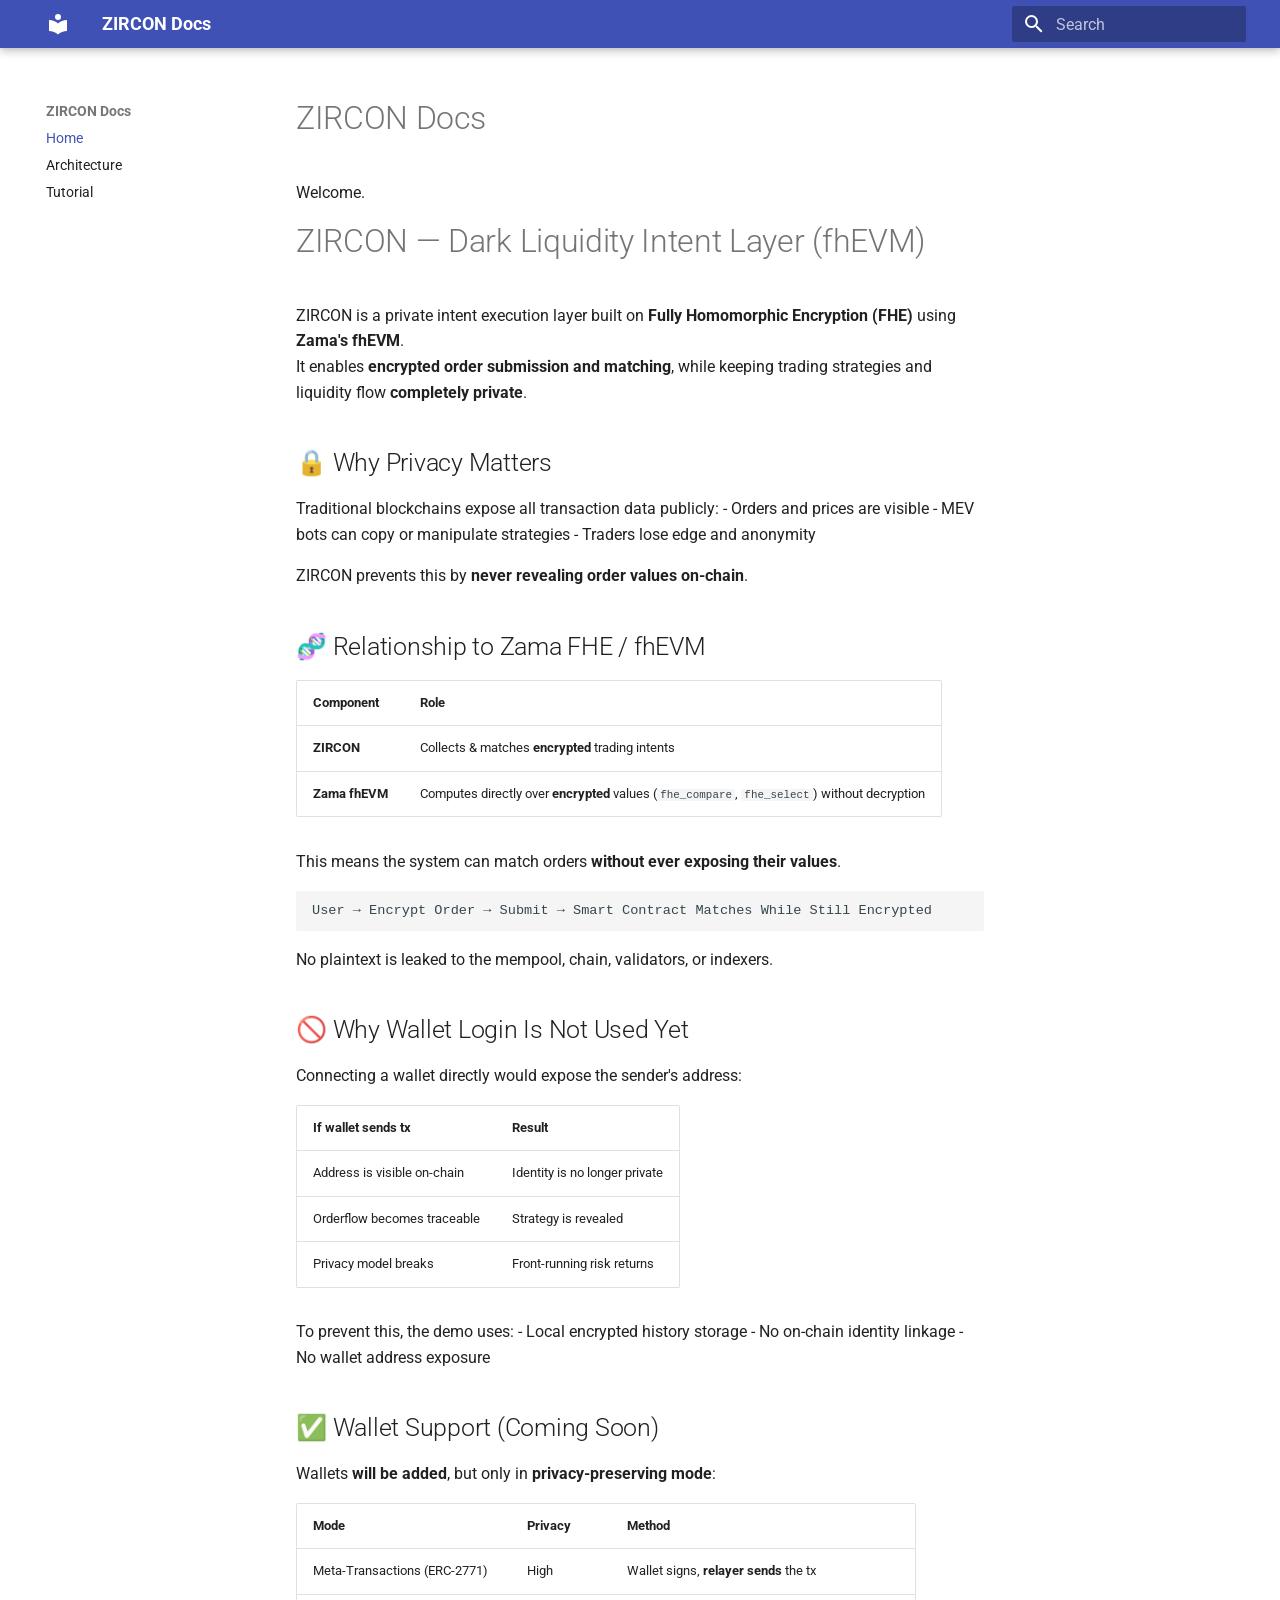
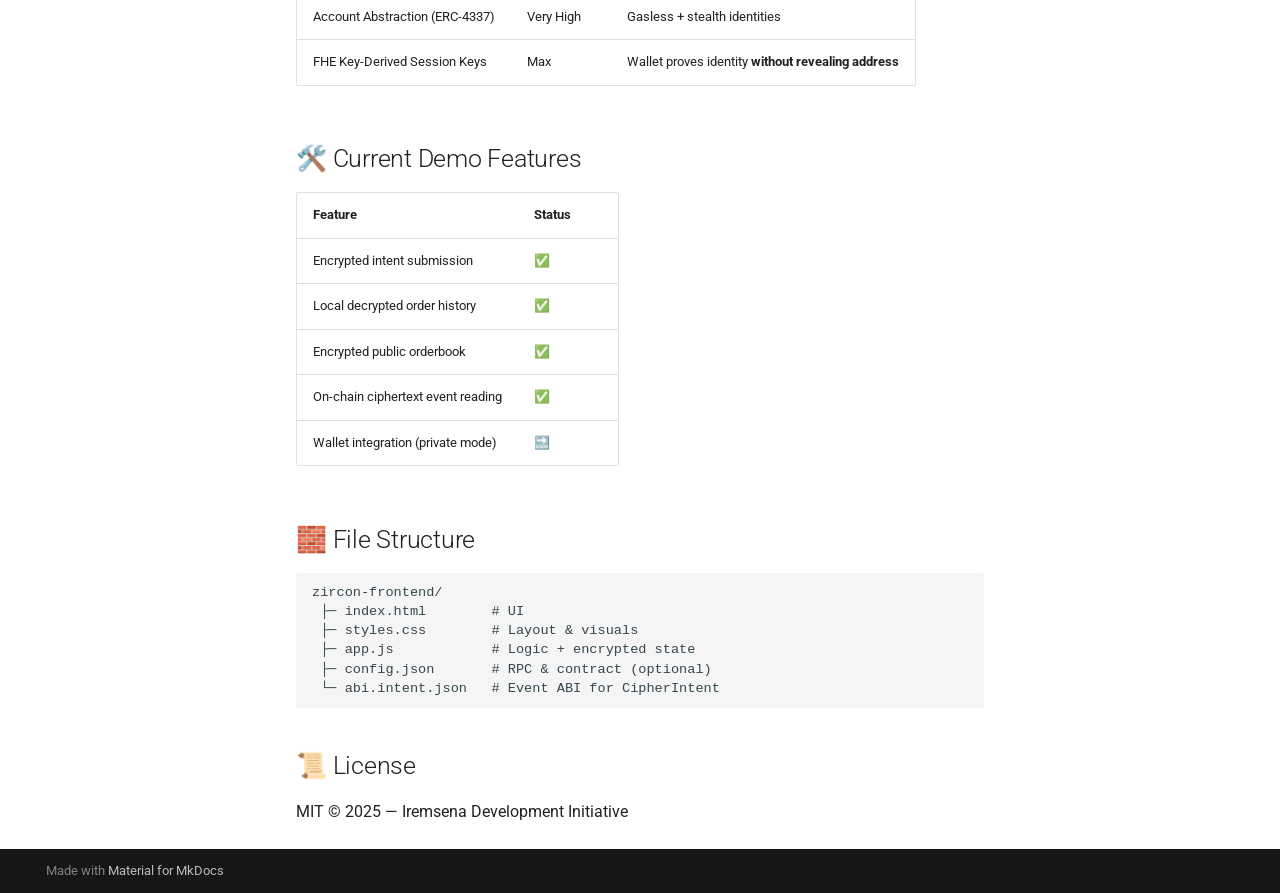
==== commit 5b1d4816: "deploy: e19c2e2fcf408efcea33e3d2f5ec3ed2546f90e4" ====
--- a/index.html
+++ b/index.html
@@ -297,6 +297,135 @@
 
 <h1 id="zircon-docs">ZIRCON Docs</h1>
 <p>Welcome.</p>
+<h1 id="zircon-dark-liquidity-intent-layer-fhevm">ZIRCON — Dark Liquidity Intent Layer (fhEVM)</h1>
+<p>ZIRCON is a private intent execution layer built on <strong>Fully Homomorphic Encryption (FHE)</strong> using <strong>Zama's fhEVM</strong>.<br />
+It enables <strong>encrypted order submission and matching</strong>, while keeping trading strategies and liquidity flow <strong>completely private</strong>.</p>
+<h2 id="why-privacy-matters">🔒 Why Privacy Matters</h2>
+<p>Traditional blockchains expose all transaction data publicly:
+- Orders and prices are visible
+- MEV bots can copy or manipulate strategies
+- Traders lose edge and anonymity</p>
+<p>ZIRCON prevents this by <strong>never revealing order values on-chain</strong>.</p>
+<h2 id="relationship-to-zama-fhe-fhevm">🧬 Relationship to Zama FHE / fhEVM</h2>
+<table>
+<thead>
+<tr>
+<th>Component</th>
+<th>Role</th>
+</tr>
+</thead>
+<tbody>
+<tr>
+<td><strong>ZIRCON</strong></td>
+<td>Collects &amp; matches <strong>encrypted</strong> trading intents</td>
+</tr>
+<tr>
+<td><strong>Zama fhEVM</strong></td>
+<td>Computes directly over <strong>encrypted</strong> values (<code>fhe_compare</code>, <code>fhe_select</code>) without decryption</td>
+</tr>
+</tbody>
+</table>
+<p>This means the system can match orders <strong>without ever exposing their values</strong>.</p>
+<pre><code>User → Encrypt Order → Submit → Smart Contract Matches While Still Encrypted
+</code></pre>
+<p>No plaintext is leaked to the mempool, chain, validators, or indexers.</p>
+<h2 id="why-wallet-login-is-not-used-yet">🚫 Why Wallet Login Is Not Used Yet</h2>
+<p>Connecting a wallet directly would expose the sender's address:</p>
+<table>
+<thead>
+<tr>
+<th>If wallet sends tx</th>
+<th>Result</th>
+</tr>
+</thead>
+<tbody>
+<tr>
+<td>Address is visible on-chain</td>
+<td>Identity is no longer private</td>
+</tr>
+<tr>
+<td>Orderflow becomes traceable</td>
+<td>Strategy is revealed</td>
+</tr>
+<tr>
+<td>Privacy model breaks</td>
+<td>Front-running risk returns</td>
+</tr>
+</tbody>
+</table>
+<p>To prevent this, the demo uses:
+- Local encrypted history storage
+- No on-chain identity linkage
+- No wallet address exposure</p>
+<h2 id="wallet-support-coming-soon">✅ Wallet Support (Coming Soon)</h2>
+<p>Wallets <strong>will be added</strong>, but only in <strong>privacy-preserving mode</strong>:</p>
+<table>
+<thead>
+<tr>
+<th>Mode</th>
+<th>Privacy</th>
+<th>Method</th>
+</tr>
+</thead>
+<tbody>
+<tr>
+<td>Meta-Transactions (ERC‑2771)</td>
+<td>High</td>
+<td>Wallet signs, <strong>relayer sends</strong> the tx</td>
+</tr>
+<tr>
+<td>Account Abstraction (ERC‑4337)</td>
+<td>Very High</td>
+<td>Gasless + stealth identities</td>
+</tr>
+<tr>
+<td>FHE Key-Derived Session Keys</td>
+<td>Max</td>
+<td>Wallet proves identity <strong>without revealing address</strong></td>
+</tr>
+</tbody>
+</table>
+<h2 id="current-demo-features">🛠️ Current Demo Features</h2>
+<table>
+<thead>
+<tr>
+<th>Feature</th>
+<th>Status</th>
+</tr>
+</thead>
+<tbody>
+<tr>
+<td>Encrypted intent submission</td>
+<td>✅</td>
+</tr>
+<tr>
+<td>Local decrypted order history</td>
+<td>✅</td>
+</tr>
+<tr>
+<td>Encrypted public orderbook</td>
+<td>✅</td>
+</tr>
+<tr>
+<td>On-chain ciphertext event reading</td>
+<td>✅</td>
+</tr>
+<tr>
+<td>Wallet integration (private mode)</td>
+<td>🔜</td>
+</tr>
+</tbody>
+</table>
+<h2 id="file-structure">🧱 File Structure</h2>
+<pre><code>zircon-frontend/
+ ├─ index.html        # UI
+ ├─ styles.css        # Layout &amp; visuals
+ ├─ app.js            # Logic + encrypted state
+ ├─ config.json       # RPC &amp; contract (optional)
+ └─ abi.intent.json   # Event ABI for CipherIntent
+</code></pre>
+<h2 id="license">📜 License</h2>
+<p>MIT © 2025 — Iremsena Development Initiative</p>
 
 
 
